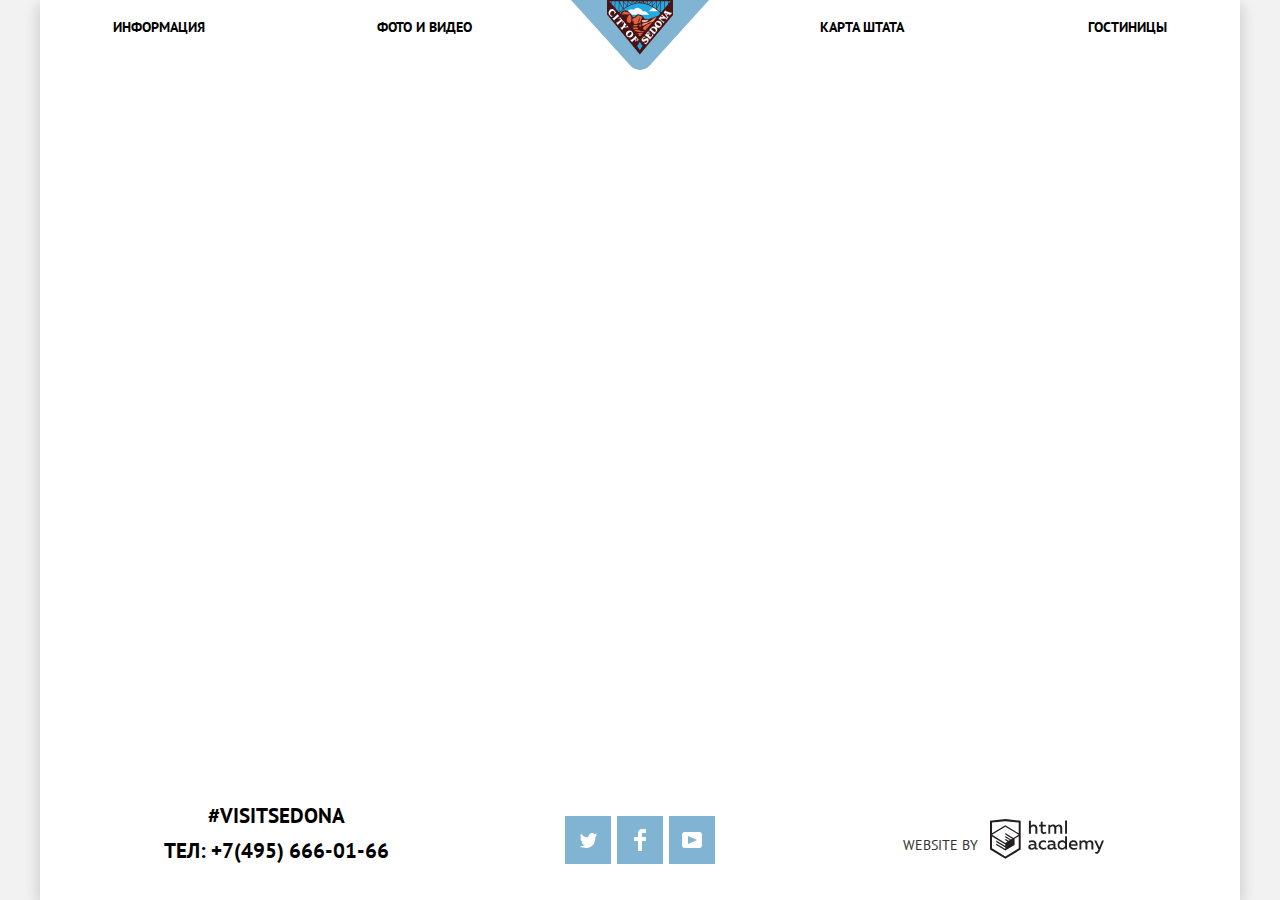
==== blank.html @ ed2e5547 "Декоративные элементы на главной странице" ====
<!DOCTYPE html>
<html class="page" lang="ru">
<head>
	<meta charset="UTF-8">
	<title>HTML Academy: Заглушка Седона</title>
	<link href="css/normalize.css" rel="stylesheet">
    <link href="css/style.css" rel="stylesheet">
	<link rel="icon" href="favicon.ico"><!-- 32×32 -->
    <link rel="icon" href="img/icon/favicon.svg" type="image/svg+xml">
    <link rel="apple-touch-icon" href="img/icon/apple.png"><!-- 180×180 -->
    <link rel="manifest" href="manifest.webmanifest">
</head>
<body class="page-body">
	<header class="main-header"> <!-- Шапка сайта -->
		<nav class="main-navigation">
			<a href="index.html" class="main-header-logo">
				<img src="img/logo.svg" width="138" height="70" alt="Sity of Sedona web site">
			</a>
			<ul class="site-navigation">
				<li><a href="blank.html">Информация</a></li>
				<li><a href="blank.html">Фото и видео</a></li>
				<li><a href="blank.html">Карта штата</a></li>
				<li><a href="catalog.html">Гостиницы</a></li>
			</ul>	
		</nav>
	</header>
	<main class="container"> <!-- Основное содержимое страницы -->
		<h1 class="visually-hidden">Страница-заглушка для сайта города Седона</h1>
	</main>
	<footer class="main-footer">
	<!-- Подвал сайта -->
		<p class="footer-contacts">
			<span class="contacts-subtitle">#visitSEDONA</span>
			<a class="footer-phone" href="tel:+74956660166">ТЕЛ: +7(495) 666-01-66</a>	
		</p>
		<div class="footer-social">
			<ul class="footer-social-list">
				<li><a class="social-button" href="#"><img src="img/icon/twitter.svg" alt="Twitter"></a></li>
				<li><a class="social-button" href="#"><img src="img/icon/fb.svg" alt="Facebook"></a></li>
				<li><a class="social-button" href="#"><img src="img/icon/youtube.svg" alt="YouTube"></a></li>
			</ul>
		</div>
		<p class="footer-copyright">
			<span class="footer-copyright-text">Website by</span>
			<a class="copyright-logo" href="https://htmlacademy.ru/intensive/htmlcss">
				<svg width="115" height="41" fill="none" xmlns="http://www.w3.org/2000/svg"><path fill-rule="evenodd" clip-rule="evenodd" d="M15.52 1.06h-.17L0 2.72v28.77l15.35 9.35 15.35-9.35V2.72L15.52 1.06zm61.5 1.56h-1.93v13.11h1.93V2.63zm-36.16.01v5.14a3.98 3.98 0 012.85-1.23c.97-.06 1.92.3 2.62 1 .69.7 1.06 1.67 1.01 2.67v5.55h-1.97v-5.3c.05-.51-.1-1.03-.41-1.43a1.9 1.9 0 00-1.3-.72h-.3c-1.01.06-1.93.62-2.46 1.5v5.95h-2V2.63h1.96zm36.16 28.85h-1.74v-1.42a4.06 4.06 0 01-3.37 1.66 4.7 4.7 0 01-4.33-4.74 4.7 4.7 0 014.33-4.73c1.21-.04 2.37.47 3.17 1.4v-5.33h1.94v13.16zm-29.95-1.42c.2 0 .39-.04.58-.1v1.43c-.4.15-.82.23-1.25.22a1.76 1.76 0 01-1.76-1.08 5.04 5.04 0 01-3.31 1.17c-1.6 0-3.07-.9-3.07-2.75 0-2.3 2.1-3.01 3.91-3.01.77.01 1.54.1 2.29.27v-.33c0-1.07-.8-1.9-2.31-1.9-1.1 0-2.17.23-3.17.68v-1.83c1.09-.38 2.22-.58 3.37-.6 2.49 0 4.02 1.22 4.02 3.95v3.23a.6.6 0 00.13.43c.1.12.23.2.39.2h.18v.02zm-6.8-1.22c.03.39.2.75.5 1 .28.26.66.38 1.04.35h.12c.95 0 1.87-.39 2.54-1.08v-1.53c-.63-.14-1.27-.21-1.91-.23-1.05 0-2.28.36-2.28 1.49zm15.75-5.9a5.18 5.18 0 00-2.7-.7h-.38c-1.2.05-2.35.58-3.18 1.48-.83.9-1.27 2.1-1.23 3.34v.44a4.48 4.48 0 004.72 4.23c1 .03 2-.18 2.91-.61v-1.85c-.78.45-1.67.69-2.56.7a2.88 2.88 0 01-2.66-1.43 3.02 3.02 0 010-3.07 2.88 2.88 0 012.66-1.43c.86 0 1.7.26 2.42.75v-1.85zm10.13 7.12c.2 0 .4-.04.58-.1v1.43c-.4.15-.82.23-1.24.22a1.76 1.76 0 01-1.77-1.08 5.04 5.04 0 01-3.3 1.17c-1.6 0-3.08-.9-3.08-2.75 0-2.3 2.11-3.01 3.92-3.01.77.01 1.53.1 2.29.27v-.33c0-1.07-.8-1.9-2.32-1.9-1.09 0-2.16.23-3.16.68v-1.83c1.08-.38 2.22-.58 3.37-.6 2.49 0 4.02 1.22 4.02 3.95v3.23a.6.6 0 00.12.43c.1.12.24.2.4.2h.17v.02zm-6.3-.21c-.29-.26-.47-.62-.5-1.01h.03c0-1.13 1.16-1.49 2.28-1.49.64.02 1.28.1 1.9.23v1.53a3.54 3.54 0 01-2.54 1.08h-.11a1.4 1.4 0 01-1.05-.34zm9.48-2.92c0-1.64 1.3-2.98 2.9-2.98l.03.06c1.21 0 2.31.73 2.8 1.86v2.16a3.02 3.02 0 01-2.82 1.88 2.95 2.95 0 01-2.91-2.98zm14.02-4.68c3.5 0 4.7 2.89 4.13 5.49h-6.56c.22 1.62 1.76 2.28 3.37 2.28.96 0 1.91-.22 2.78-.64v1.73c-1 .43-2.08.64-3.16.61-2.67 0-5.01-1.53-5.01-4.77a4.57 4.57 0 011.14-3.27c.8-.89 1.9-1.41 3.08-1.46h.23v.03zm-2.48 3.93a2.42 2.42 0 012.57-2.27h.05c.62-.06 1.23.17 1.67.62.44.45.67 1.08.62 1.71h-4.91v-.06zm8.62 5.28V22.5h1.74v1.07a3.98 3.98 0 012.93-1.37 3 3 0 012.79 1.52 4.3 4.3 0 013.07-1.44 3.2 3.2 0 012.49 1.01c.64.69.97 1.63.88 2.58v5.61h-2v-5.55c.05-.46-.08-.91-.37-1.27a1.67 1.67 0 00-1.13-.62h-.27c-.87.05-1.67.5-2.19 1.2v6.24h-2v-5.55c.04-.46-.1-.92-.38-1.27-.29-.35-.7-.57-1.15-.61h-.21c-.94.08-1.8.6-2.33 1.4v6.07h-1.83l-.04-.06zm24.49-8.99h-2l-2.66 6.8-3.01-6.78h-2.11l4.22 9.06-.18.45c-.52 1.36-1.24 2.05-2.19 2.05-.3 0-.6-.04-.9-.13v1.7c.39.1.78.14 1.17.15 1.33 0 2.58-.75 3.53-3.09l4.13-10.2zM52.68 6.8V3.55l-1.95.46v2.72h-1.59V8.5h1.65V13c-.07.83.23 1.64.82 2.21.59.58 1.4.85 2.2.75.79 0 1.58-.12 2.33-.38v-1.73c-.57.24-1.17.36-1.78.36-1.14 0-1.67-.39-1.67-1.58v-4.1h3.16V6.78H52.7zm5.7 8.96v-9h1.76v1.08a3.98 3.98 0 012.92-1.38A3 3 0 0165.8 7.9a4.3 4.3 0 013.07-1.44 3.2 3.2 0 012.5 1.05c.63.7.94 1.66.84 2.62v5.62h-2V10.2c.04-.46-.1-.91-.37-1.27a1.67 1.67 0 00-1.14-.62h-.24c-.86.05-1.66.5-2.18 1.2v6.24h-2V10.2c.04-.46-.1-.91-.37-1.27a1.67 1.67 0 00-1.13-.62h-.25c-.94.08-1.8.6-2.33 1.39v6.07H58.4zM28.7 30.3v.02-.02zm0-11.98V30.3l-13.35 8.13L2 30.32v-11.8L15.3 26.6v1.42l-9.1-5.5v1.41l9.15 5.62v1.5L6.19 25.5v1.45l9.16 5.62 9.23-5.65v-6.1l4.12-2.5zm0-1.54l-3.66 2.16-1.7 1.07-8.03-4.93v1.42l6.85 4.23-.15.1-1.06.58-5.66-3.46v1.45l4.47 2.72-1.05.72-3.38-2.05v1.41l2.22 1.34-2.25 1.36L2.1 16.86l13.2-8.13 13.4 8.05zM15.3 7.28l13.42 8.07V4.56L15.36 3.13 2.02 4.56v10.8l13.27-8.09z" fill="#231F20"/></svg>
			</a>
		</p>
	</footer>
  </body>
</html>
---- css/style.css ----
/* Fonts */

@font-face {
  font-family: "PTSans";
  src: local("PTSans"), 
       url("../fonts/PTSans.woff2") format("woff2"),
       url("../fonts/PTSans.woff2") format("woff");
  font-weight: 400;
  font-style: normal;
}

@font-face {
  font-family: "PTSans-Bold";
  src: local("PTSans-Bold"),
       url("../fonts/PTSans-Bold.woff2") format("woff2"),
       url("../fonts/PTSans-Bold.woff") format("woff");
  font-weight: 700;
  font-style: normal;
}

/* Visually-hidden */

.visually-hidden {
  position: absolute;
  width: 1px;
  height: 1px;
  margin: -1px;
  border: 0;
  padding: 0;
  white-space: nowrap;
  clip-path: inset(100%);
  clip: rect(0 0 0 0);
  overflow: hidden;
}

/* Variables */

:root {
  --basic-black: #000000;
  --basic-white: #ffffff;
  --basic-blue: #81B3D2;
  --basic-gray: #333333;
  --basic-gray-catalog: #E5E5E5;
  --basic-brown: #766357;
  --basic-light-gray: #F2F2F2;
  --basic-pale-gray: #EEEEEE;
  --basic-gray-toggle: #ababab;
  --special-gray-catalog: #666666;
  --special-blue: #669EC0;
  --special-blue-dark: #5496BD;
  --special-brown: #604E43;
  --special-brown-dark: #503E33;
  --special-light-gray: #BDBBBC;
  --special-dark-gray: #EBEBEB;
}

/* Global */

.page-body {
  width: 1200px;
  margin: 0 auto;
  padding: 0;
  font-family: "PTSans", Arial, sans-serif;
  font-size: 14px;
  line-height: 21px;
  font-weight: 400;
  color: var(--basic-gray);
  background-color: var(--basic-white);
  text-transform: uppercase;
  min-height: 100%;
  display: grid;
  grid-template-rows: min-content 1fr min-content;
  align-content: start;
  box-shadow: 0px 5px 15px rgba(0, 1, 1, 0.2);
}

.main-subtitle {
  font-family: "PTSans-Bold";
  font-weight: 700;
  font-size: 21px;
  line-height: 26px;
  color: var(--basic-black);
  padding: 0;
  margin: 0;
}

/* Grid */
.page {
height: 100%;
background-color: var(--basic-light-gray);
}

/* Grid for pages */

.page-catalog{
  display: grid;
  grid-template-rows: 217px 86px 1fr;
  grid-template-columns: 73px 1fr 73px;
  align-content: start;
}

.page-catalog .filters{
  grid-column: 1 / -1;
}

.page-catalog .sorting {
  grid-column: 2 / -2;
}

.page-catalog .hotel {
  grid-column: 1 / -1;
}

.filter {
  display: grid;
  grid-template-columns: 1fr 1fr auto;
}

/* Main navigation */

.main-navigation {
  font-family: "PTSans-Bold";
  font-weight: 700;
  font-size: 14px;
  line-height: 26px;
  color: var(--basic-black);
  display: flex;
  flex-direction: column;
  align-items: center;
}

.main-header-logo{
  position: absolute;
}

.site-navigation {
  margin: 0;
  padding: 0;
  list-style: none;
  width: 1054px;
  margin: 14px 0 16px 0;
  display: flex;
  flex-wrap: wrap;
  justify-content: space-between;
}

.site-navigation li:nth-child(4n+1),
.site-navigation li:nth-child(4n+2) {
 
  width: 25%;
  text-align: left;
} 

.site-navigation li:nth-child(4n+3),
.site-navigation li:nth-child(4n+4) {
  width: 25%;
  text-align: right;
} 

.site-navigation a {
  color: var(--basic-black);
  text-decoration: none;
}

.site-navigation a:hover {
  color: var(--basic-blue);
}

.site-navigation a:focus {
  color: var(--basic-black);
  opacity: 0.3;
}



/* Welcome */

.welcome {
  background-color: var(--basic-blue);
  background-image: 
    url(../img/welcome_shape.svg),
    url(../img/bg_index.jpg);
  background-repeat: no-repeat, no-repeat;
  text-align: center;
  background-position: bottom, center;
  max-width: 100%;
  height: 508px;
}

.welcome-image {
  margin-top: 78px;
}

/* Description-city */

.description-city {
  text-align: center;
  margin: 0 auto;
  padding-top: 42px;
  padding-bottom: 52px;
}

.description-city-text {
  line-height: 26px;
  margin: 44px 0 0 0;
}

/* Features */

.features-list {
  display: grid;
  grid-template-rows: 256px 330px 256px 256px;
  list-style: none;
  margin: 0;
  padding: 0;
}

.feature-items-row-1{
  display: grid;
   grid-template-columns: 1fr 1fr 1fr;
}

.feature-items-row-1 img {
  grid-column: 2 / 4;
}

.feature-items-row-2 {
  display: grid;
  grid-template-columns: 1fr 1fr 1fr;
}

.feature-items-row-3{
  display: grid;
  grid-template-columns: 1fr 1fr 1fr;
}

.feature-items-row-3 div {
  grid-column: 3 / 4;
}

.feature-items-row-3 img {
  grid-column: 1 / 3;
  grid-row: 1 / 2;
}

.feature-items-row-4 {
  display: grid;
  grid-template-columns: 1fr 1fr 1fr;
}

.feature-items-content {
  background-color: var(--basic-blue);
  color: var(--basic-white);
  text-align: center;
}

.feature-items-list-color {
  background-color: var(--basic-pale-gray);
}

.feature-items-content-title {
  font-family: "PTSans-Bold";
  font-weight: 700;
  font-size: 21px;
  color: var(--basic-white);
  text-align: center;
  margin: 0;
  padding-top: 47px;
}

.feature-items-content-text {
  margin: 0;
  padding: 0;
}

.feature-items-content-number {
  display: block;
  margin-top: 25px;
  margin-bottom: 23px;
}

.feature-items-list {
  list-style: none;
  margin: 0;
  padding: 0;
}

.feature-items-list-item {
  text-align: center;
}

.feature-items-list-item p {
  padding: 0;
  margin-top: 25px;
}

.feature-items-list-title{
  font-family: "PTSans-Bold";
  font-weight: 700;
  font-size: 21px;
  color: var(--basic-black);
  margin: 28px 0 0 0;
}

.feature-items-img {
  max-width: 100%;
  height: auto;
}

.feature-items-list-icon {
  margin-top: 60px;
  order: 1;
}

/* Search */

.search {
  margin: 0 auto;
  text-align: center;
  line-height: 24px;
}

.search-title {
  font-family: "PTSans-Bold";
  font-weight: 700;
  font-size: 30px;
  color: var(--basic-black);
  margin-top: 60px;
  margin-bottom: 41px;
}

.search-text {
  margin-top: 0px;
  margin-bottom: 48px;
}

.search-form {
  margin: 0 auto;
  width: 568px;
  padding-top: 55px;
  padding-bottom: 55px;
  display: flex;
  flex-wrap: wrap;
  justify-content: center;
  background-color: var(--basic-white);
  box-shadow: 0px 7px 15px rgba(0, 1, 1, 0.15);
  position: absolute; 
  left: 50%;
  margin-left: -284px;
}

.search-item {
  font-family: "PTSans-Bold";
  font-weight: 700;
  font-size: 14px;
  line-height: 26px;
  color: var(--basic-black);
  text-align: left;
  margin: 0px;
  padding-bottom: 30px;
  width: 458px;
  height: 38px;
  position: relative;
}


.search-input-date {
  background-color: var(--basic-light-gray);
  outline: none;
  border: none;
  height: 38px;
  margin-left: 12px;
  width: 346px;
  position: absolute;  
  right: 0px;
}

.search-input-date:hover {
  background-color: var(--special-dark-gray);
}

.search-input-date:focus {
  background: var(--basic-white);
  border: 2px solid var(--basic-gray-catalog);
}

.search-input-adults {
  background-color: var(--basic-light-gray);
  width: 346px;
  outline: none;
  border: none;
  height: 38px;
  width: 114px;
  text-align: center;
  position: absolute;  
  right: 232px;
  padding: 0px;
}

.search-input-adults:hover {
  background-color: var(--special-dark-gray);
}

.search-input-adults:focus {
  background: var(--basic-white);
  border: 2px solid var(--basic-gray-catalog);
}

.search-input-kids {
  background-color: var(--basic-light-gray);
  width: 346px;
  outline: none;
  border: none;
  height: 38px;
  width: 114px;
  text-align: center;
  position: absolute;  
  right: 0px;
  padding: 0px;
}

.search-input-kids:hover {
  background-color: var(--special-dark-gray);
}

.search-input-kids:focus {
  background: var(--basic-white);
  border: 2px solid var(--basic-gray-catalog);
}

.search-item label {
  display: inline-block;
  vertical-align:middle;
}

.search-label-kids {
  position: absolute;  
  right: 141px;
  top: 5px;
}

/* Map */

.map {
  text-align: center;
  margin: 0;
  padding: 0;
}

.map-img {
  max-width: 100%;
  height: auto;
}

/* Footer */

.main-footer {
  display: grid;
  grid-template-columns: 73px 327px 1fr 327px 73px;
  height: 120px;
}

.footer-contacts {
  grid-column: 2 / 3;
  text-align: center;
  margin: 23px 0 0 0;
  padding: 0;
}

.footer-social {
  grid-column: 3 / 4;
  margin: 36px 0 0 0;
  justify-self: center;
}

.footer-copyright {
  grid-column: 4 / 5;
  text-align: center;
  margin-top: 38px;
}

.footer-social-list{
  list-style: none;
  padding: 0;
  margin: 0;
  text-align: center;
  width: 150px;
  display: flex;
  flex-wrap: wrap;
  justify-content: space-between;
}

.contacts-subtitle {
  display: block;
  margin: 0;
  padding-bottom: 9px;
  font-family: "PTSans-Bold";
  font-weight: 700;
  font-size: 21px;
  line-height: 26px;
  color: var(--basic-black);

}

.footer-phone {
  font-family: "PTSans-Bold";
  font-weight: 700;
  font-size: 21px;
  line-height: 26px;
  color: var(--basic-black);
  padding: 0;
  margin: 0;
  text-decoration: none;
}

.footer-copyright-text {
  display: inline-block;
  margin-right: 8px;
  padding-bottom: 20px;
  vertical-align: middle;
}

.copyright-logo:hover path{
  fill: var(--basic-blue);
}

.copyright-logo:focus path{
  fill: var(--special-light-gray);
}

/* Filters */

.filters {
  background-color: var(--basic-blue);
  background-image: url(../img/bg_catalog.jpg);
}

.filter{
   position: relative;
}

.filter-title-checkbox{
  font-family: "PTSans-Bold";
  font-weight: 700;
  font-size: 16px;
  line-height: 21px;
  color: var(--basic-white);
  margin-bottom: 30px;
}

.filter-title-cost {
  font-family: "PTSans-Bold";
  font-weight: 700;
  font-size: 16px;
  line-height: 21px;
  color: var(--basic-white);
  margin-bottom: 10px;
}

.filter-checkbox {
  border: none;
  margin: 30px 0 0 0;
  padding: 0 0 0 73px;
}

.filter-cost{
  border: none;
  margin: 30px 73px 0 0;

}

.filter-list{
  color: var(--basic-white);
  padding: 0;
  margin: 0;
}

.filter-option {
  padding-bottom: 25px;
  margin: 0;
  list-style: none;
  line-height: 21px;
}

.filter-option label{
  position: relative;
  display: block;
  cursor: pointer;
  user-select: none;
  padding-left: 39px;
}

.filter-checkbox-item + label::before {
  content: "";
  position: absolute;
  background-image: url("../img/icon/checkbox-off.svg");
  background-repeat: no-repeat;
  background-position: 0 0;
  left: 0px;
  top: 0px;
  width: 23px;
  height: 23px;
}

.filter-checkbox-item:checked + label::after {
  content: "";
  position: absolute;
  background-image: url("../img/icon/checkbox-on.svg");
  background-repeat: no-repeat;
  background-position: 0 0;
  left: 0px;
  top: 0px;
  width: 27px;
  height: 23px;
}

.price-controls {
  width: 317px;
  height: 36px;
  border: 2px solid var(--basic-white);
  border-radius: 2px;
  display: flex;
  justify-content: space-around;
  align-items: center;
}

.range-controls {
  position: relative;
  height: 55px;
  padding-top: 20px;
}

.range-controls .scale {
  height: 2px;
  background: rgb(255, 255, 255, 0.3);
}

.range-controls .bar {
  width: 80%;
  height: 2px;
  background: var(--basic-white);
}

.range-controls .toggle {
  position: absolute;
  top: 12px;
  left: 0px;
  width: 4px;
  height: 4px;
  padding: 0;
  border: 8px solid var(--basic-white);
  background-color: var(--basic-gray-toggle);
  border-radius: 50%;
  box-shadow: 0 2px 1px 0 var(--basic-gray-toggle);
  cursor: pointer;
}

.range-controls .toggle-min {
  left: 0px;
}

.range-controls .toggle-max {
  left: 250px;
}

.price-controls label {
  color: var(--basic-white);
  text-align: center;
}

.filter-cost-text {
  text-align: center;
  background: transparent;
  border: none;
  color: var(--basic-white);
}

/* Sorting */

.sorting {
  height: 86px;
  display: flex;
  flex-wrap: wrap;
  justify-content: flex-start;
  align-items: center;
  position: relative;

}

.sorting-subtitle {
  font-family: "PTSans-Bold";
  font-weight: 700;
  font-size: 21px;
  line-height: 26px;
  color: var(--basic-black);
  padding-right: 46px;
  margin: 0;
}

.sorting-text {
  font-size: 12px;
  line-height: 18px; 
  color: var(--basic-black);
  padding-right: 40px;
  margin: 0;
}

.sorting-list {
  list-style: none;
  text-decoration: none;
  display: flex;
  margin: 0;
  padding: 0;
}

.sorting-list-item {
  margin: 0;
  padding-right: 32px;
}

.sorting-list-item a{
  font-size: 12px;
  line-height: 18px;
  color: var(--basic-black);
  text-decoration: none; 
  border-bottom: 1px dashed;
  border-color: var(--basic-blue);
  opacity: 30%;
}

.sorting-list-item a:hover {
  color: var(--basic-blue);
  border-bottom: 1px dashed;
  border-color: var(--basic-blue);
  opacity: 100%;
}

.sorting-list-item a:focus {
  color: var(--basic-black);
  border-bottom: none;
  opacity: 100%;
}

.sorting-arrow-up {
  position: absolute;
  padding: 0;
  right: 20px;
}

.sorting-arrow-down {
  position: absolute;
  padding: 0;
  right: 0;
}

/* Catalog */

.hotel-list {
  display: flex;
  flex-direction: column;
  list-style: none;
  padding: 0;
  margin: 0;
}

.hotel-list-items {
  padding: 30px 73px;
  border-top: 1px solid var(--basic-gray-catalog);
  border-bottom: 1px solid var(--basic-gray-catalog);
}

.hotel-list-item {
  width: 100%;
  border-collapse: collapse;
}

.hotel-img {
  width: 135px;
  padding-right: 29px;
}

.hotel-list-text {
  width: 110px;
  vertical-align: top;
}

.hotel-rating {
  background-color: var(--basic-light-gray);
  text-align: center;
  vertical-align: middle;
  color: var(--special-gray-catalog);
  width: 110px;
}

.hotel-star{
  color: var(--basic-blue);
  text-align: right;
}

.hotel-list-reserve {
  vertical-align: middle;
  padding-left: 6px;
}

.hotel-list-text-cost{
  vertical-align: top;
  padding-left: 6px;
}

.hotel-item-title {
  font-family: "PTSans-Bold";
  font-weight: 700;
  font-size: 21px;
  line-height: 26px;
  color: var(--basic-black);
  margin: 0;
  padding: 0;
  vertical-align: top;
  text-decoration: none;
}

.hotel-item-title:hover {
  color: var(--basic-blue);
}

.hotel-item-title:focus {
  opacity: 30%;
}


/* Button */

.button {
  font-family: "PTSans-Bold";
  font-weight: 700;
  text-align: center;
  text-decoration: none;
  vertical-align: middle;
  border: none;
  outline: none;
  text-transform: uppercase;
}

.button-search {
  color: var(--basic-white);
  background-color: var(--basic-brown);
  font-size: 21px;
  line-height: 26px;
  width: 568px;
  height: 86px;
}

.button-search:hover {
  background-color: var(--special-brown);
}

.button-search:focus {
  background-color: var(--special-brown-dark);
  color: rgb(255, 255, 255, 0.3);
}

.button-find{
  color: var(--basic-white);
  background-color: var(--basic-blue);
  font-size: 21px;
  line-height: 26px;
  width: 458px;
  height: 58px;
  padding: 0px;
  margin-top: 24px;
}

.button-find:hover {
  background-color: var(--special-blue);
}

.button-find:focus {
  background-color: var(--special-blue-dark);
  color: rgb(255, 255, 255, 0.3);
}

.social-button {
  display: flex;
  align-items: center;
  justify-content: center;
  color: var(--basic-white);
  background-color: var(--basic-blue);
  text-decoration: none;
  width: 46px;
  height: 48px;
}

.social-button:hover {
  background-color: var(--special-blue);
}

.social-button:focus {
  background-color: var(--special-blue-dark);
}

.social-button:focus img {
  opacity: 0.3;
}

.buttom-filter {
  background-color: Transparent;
  border: 2px solid;
  color: var(--basic-white);
  font-size: 14px;
  line-height: 21px;
  height: 36px;
  width: 137px;
  text-transform: uppercase;
  position: absolute;
  bottom: 32px;
  right: 168px;
}

.buttom-filter:hover {
  background-color: var(--basic-white);
  color: var(--basic-black);
  border: none;
}

.button-detail {
  display: inline-block;
  padding: 3px 17px;
  margin-right: 6px;
  color: var(--basic-white);
  background-color: var(--basic-blue);
}

.button-detail:hover {
  background-color: var(--special-blue);
}

.button-detail:focus {
  background-color: var(--special-blue-dark);
  color: rgb(255, 255, 255, 0.3);
}

.button-reserve {
  display: inline-block;
  padding: 3px 17px; 
  color: var(--basic-white);
  background-color: var(--basic-brown);  
}

.button-reserve:hover {
  background-color: var(--special-brown);
}

.button-reserve:focus {
  background-color: var(--special-brown-dark);
  color: rgb(255, 255, 255, 0.3);
}
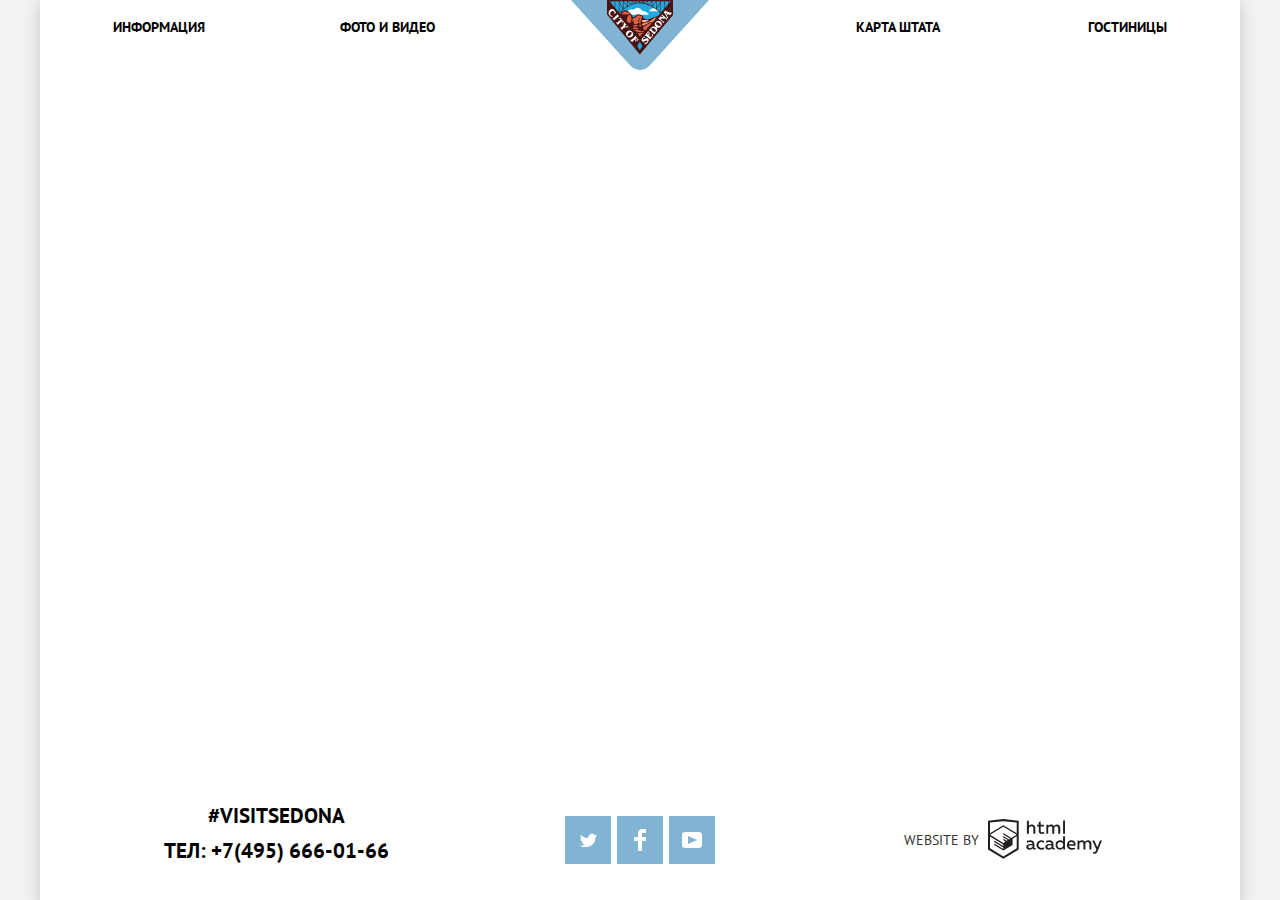
==== commit d0a535b7: "Исправления после проверки (1)" ====
--- a/blank.html
+++ b/blank.html
@@ -1,51 +1,57 @@
 <!DOCTYPE html>
 <html class="page" lang="ru">
-<head>
-	<meta charset="UTF-8">
-	<title>HTML Academy: Заглушка Седона</title>
-	<link href="css/normalize.css" rel="stylesheet">
-    <link href="css/style.css" rel="stylesheet">
-	<link rel="icon" href="favicon.ico"><!-- 32×32 -->
-    <link rel="icon" href="img/icon/favicon.svg" type="image/svg+xml">
-    <link rel="apple-touch-icon" href="img/icon/apple.png"><!-- 180×180 -->
-    <link rel="manifest" href="manifest.webmanifest">
-</head>
-<body class="page-body">
-	<header class="main-header"> <!-- Шапка сайта -->
-		<nav class="main-navigation">
-			<a href="index.html" class="main-header-logo">
-				<img src="img/logo.svg" width="138" height="70" alt="Sity of Sedona web site">
-			</a>
-			<ul class="site-navigation">
-				<li><a href="blank.html">Информация</a></li>
-				<li><a href="blank.html">Фото и видео</a></li>
-				<li><a href="blank.html">Карта штата</a></li>
-				<li><a href="catalog.html">Гостиницы</a></li>
-			</ul>	
-		</nav>
-	</header>
-	<main class="container"> <!-- Основное содержимое страницы -->
-		<h1 class="visually-hidden">Страница-заглушка для сайта города Седона</h1>
-	</main>
-	<footer class="main-footer">
-	<!-- Подвал сайта -->
-		<p class="footer-contacts">
-			<span class="contacts-subtitle">#visitSEDONA</span>
-			<a class="footer-phone" href="tel:+74956660166">ТЕЛ: +7(495) 666-01-66</a>	
-		</p>
-		<div class="footer-social">
-			<ul class="footer-social-list">
-				<li><a class="social-button" href="#"><img src="img/icon/twitter.svg" alt="Twitter"></a></li>
-				<li><a class="social-button" href="#"><img src="img/icon/fb.svg" alt="Facebook"></a></li>
-				<li><a class="social-button" href="#"><img src="img/icon/youtube.svg" alt="YouTube"></a></li>
-			</ul>
-		</div>
-		<p class="footer-copyright">
-			<span class="footer-copyright-text">Website by</span>
-			<a class="copyright-logo" href="https://htmlacademy.ru/intensive/htmlcss">
-				<svg width="115" height="41" fill="none" xmlns="http://www.w3.org/2000/svg"><path fill-rule="evenodd" clip-rule="evenodd" d="M15.52 1.06h-.17L0 2.72v28.77l15.35 9.35 15.35-9.35V2.72L15.52 1.06zm61.5 1.56h-1.93v13.11h1.93V2.63zm-36.16.01v5.14a3.98 3.98 0 012.85-1.23c.97-.06 1.92.3 2.62 1 .69.7 1.06 1.67 1.01 2.67v5.55h-1.97v-5.3c.05-.51-.1-1.03-.41-1.43a1.9 1.9 0 00-1.3-.72h-.3c-1.01.06-1.93.62-2.46 1.5v5.95h-2V2.63h1.96zm36.16 28.85h-1.74v-1.42a4.06 4.06 0 01-3.37 1.66 4.7 4.7 0 01-4.33-4.74 4.7 4.7 0 014.33-4.73c1.21-.04 2.37.47 3.17 1.4v-5.33h1.94v13.16zm-29.95-1.42c.2 0 .39-.04.58-.1v1.43c-.4.15-.82.23-1.25.22a1.76 1.76 0 01-1.76-1.08 5.04 5.04 0 01-3.31 1.17c-1.6 0-3.07-.9-3.07-2.75 0-2.3 2.1-3.01 3.91-3.01.77.01 1.54.1 2.29.27v-.33c0-1.07-.8-1.9-2.31-1.9-1.1 0-2.17.23-3.17.68v-1.83c1.09-.38 2.22-.58 3.37-.6 2.49 0 4.02 1.22 4.02 3.95v3.23a.6.6 0 00.13.43c.1.12.23.2.39.2h.18v.02zm-6.8-1.22c.03.39.2.75.5 1 .28.26.66.38 1.04.35h.12c.95 0 1.87-.39 2.54-1.08v-1.53c-.63-.14-1.27-.21-1.91-.23-1.05 0-2.28.36-2.28 1.49zm15.75-5.9a5.18 5.18 0 00-2.7-.7h-.38c-1.2.05-2.35.58-3.18 1.48-.83.9-1.27 2.1-1.23 3.34v.44a4.48 4.48 0 004.72 4.23c1 .03 2-.18 2.91-.61v-1.85c-.78.45-1.67.69-2.56.7a2.88 2.88 0 01-2.66-1.43 3.02 3.02 0 010-3.07 2.88 2.88 0 012.66-1.43c.86 0 1.7.26 2.42.75v-1.85zm10.13 7.12c.2 0 .4-.04.58-.1v1.43c-.4.15-.82.23-1.24.22a1.76 1.76 0 01-1.77-1.08 5.04 5.04 0 01-3.3 1.17c-1.6 0-3.08-.9-3.08-2.75 0-2.3 2.11-3.01 3.92-3.01.77.01 1.53.1 2.29.27v-.33c0-1.07-.8-1.9-2.32-1.9-1.09 0-2.16.23-3.16.68v-1.83c1.08-.38 2.22-.58 3.37-.6 2.49 0 4.02 1.22 4.02 3.95v3.23a.6.6 0 00.12.43c.1.12.24.2.4.2h.17v.02zm-6.3-.21c-.29-.26-.47-.62-.5-1.01h.03c0-1.13 1.16-1.49 2.28-1.49.64.02 1.28.1 1.9.23v1.53a3.54 3.54 0 01-2.54 1.08h-.11a1.4 1.4 0 01-1.05-.34zm9.48-2.92c0-1.64 1.3-2.98 2.9-2.98l.03.06c1.21 0 2.31.73 2.8 1.86v2.16a3.02 3.02 0 01-2.82 1.88 2.95 2.95 0 01-2.91-2.98zm14.02-4.68c3.5 0 4.7 2.89 4.13 5.49h-6.56c.22 1.62 1.76 2.28 3.37 2.28.96 0 1.91-.22 2.78-.64v1.73c-1 .43-2.08.64-3.16.61-2.67 0-5.01-1.53-5.01-4.77a4.57 4.57 0 011.14-3.27c.8-.89 1.9-1.41 3.08-1.46h.23v.03zm-2.48 3.93a2.42 2.42 0 012.57-2.27h.05c.62-.06 1.23.17 1.67.62.44.45.67 1.08.62 1.71h-4.91v-.06zm8.62 5.28V22.5h1.74v1.07a3.98 3.98 0 012.93-1.37 3 3 0 012.79 1.52 4.3 4.3 0 013.07-1.44 3.2 3.2 0 012.49 1.01c.64.69.97 1.63.88 2.58v5.61h-2v-5.55c.05-.46-.08-.91-.37-1.27a1.67 1.67 0 00-1.13-.62h-.27c-.87.05-1.67.5-2.19 1.2v6.24h-2v-5.55c.04-.46-.1-.92-.38-1.27-.29-.35-.7-.57-1.15-.61h-.21c-.94.08-1.8.6-2.33 1.4v6.07h-1.83l-.04-.06zm24.49-8.99h-2l-2.66 6.8-3.01-6.78h-2.11l4.22 9.06-.18.45c-.52 1.36-1.24 2.05-2.19 2.05-.3 0-.6-.04-.9-.13v1.7c.39.1.78.14 1.17.15 1.33 0 2.58-.75 3.53-3.09l4.13-10.2zM52.68 6.8V3.55l-1.95.46v2.72h-1.59V8.5h1.65V13c-.07.83.23 1.64.82 2.21.59.58 1.4.85 2.2.75.79 0 1.58-.12 2.33-.38v-1.73c-.57.24-1.17.36-1.78.36-1.14 0-1.67-.39-1.67-1.58v-4.1h3.16V6.78H52.7zm5.7 8.96v-9h1.76v1.08a3.98 3.98 0 012.92-1.38A3 3 0 0165.8 7.9a4.3 4.3 0 013.07-1.44 3.2 3.2 0 012.5 1.05c.63.7.94 1.66.84 2.62v5.62h-2V10.2c.04-.46-.1-.91-.37-1.27a1.67 1.67 0 00-1.14-.62h-.24c-.86.05-1.66.5-2.18 1.2v6.24h-2V10.2c.04-.46-.1-.91-.37-1.27a1.67 1.67 0 00-1.13-.62h-.25c-.94.08-1.8.6-2.33 1.39v6.07H58.4zM28.7 30.3v.02-.02zm0-11.98V30.3l-13.35 8.13L2 30.32v-11.8L15.3 26.6v1.42l-9.1-5.5v1.41l9.15 5.62v1.5L6.19 25.5v1.45l9.16 5.62 9.23-5.65v-6.1l4.12-2.5zm0-1.54l-3.66 2.16-1.7 1.07-8.03-4.93v1.42l6.85 4.23-.15.1-1.06.58-5.66-3.46v1.45l4.47 2.72-1.05.72-3.38-2.05v1.41l2.22 1.34-2.25 1.36L2.1 16.86l13.2-8.13 13.4 8.05zM15.3 7.28l13.42 8.07V4.56L15.36 3.13 2.02 4.56v10.8l13.27-8.09z" fill="#231F20"/></svg>
-			</a>
-		</p>
-	</footer>
-  </body>
+	<head>
+		<meta charset="UTF-8">
+		<title>HTML Academy: Заглушка Седона</title>
+		<link href="css/normalize.css" rel="stylesheet">
+    	<link href="css/style.css" rel="stylesheet">
+		<link rel="icon" href="favicon.ico"><!-- 32×32 -->
+    	<link rel="icon" href="img/icon/favicon.svg" type="image/svg+xml">
+    	<link rel="apple-touch-icon" href="img/icon/apple.png"><!-- 180×180 -->
+    	<link rel="manifest" href="manifest.webmanifest">
+	</head>
+	<body class="page-body">
+		<header class="main-header"> <!-- Шапка сайта -->
+			<nav class="main-navigation">
+				<a href="index.html" class="main-header-logo">
+					<img src="img/logo.svg" width="138" height="70" alt="Sity of Sedona web site">
+				</a>
+				<ul class="site-navigation">
+					<li><a href="blank.html">Информация</a></li>
+					<li><a href="blank.html">Фото и видео</a></li>
+					<li><a href="blank.html">Карта штата</a></li>
+					<li><a href="catalog.html">Гостиницы</a></li>
+				</ul>	
+			</nav>
+		</header>
+		<main class="container"> <!-- Основное содержимое страницы -->
+			<h1 class="visually-hidden">Страница-заглушка для сайта города Седона</h1>
+		</main>
+		<footer class="main-footer">
+		<!-- Подвал сайта -->
+			<p class="footer-contacts">
+				<span class="contacts-subtitle">#visitSEDONA</span>
+				<a class="footer-phone" href="tel:+74956660166" aria-label="Контактный телефон">ТЕЛ: +7(495) 666-01-66</a>	
+			</p>
+			<div class="footer-social">
+				<ul class="footer-social-list" aria-label="Социальные сети">
+					<li>
+						<a class="social-button" href="#" aria-label="Страница Twitter"><img src="img/icon/twitter.svg" alt="Twitter" aria-hidden="true" width="17" height="15"></a>
+					</li>
+					<li>
+						<a class="social-button" href="#" aria-label="Страница Facebook"><img src="img/icon/fb.svg" alt="Facebook" aria-hidden="true" width="12" height="22"></a>
+					</li>
+					<li>
+						<a class="social-button" href="#" aria-label="Страница YouTube"><img src="img/icon/youtube.svg" alt="YouTube" aria-hidden="true" width="20" height="16"></a>
+					</li>
+				</ul>
+			</div>
+			<p class="footer-copyright">
+				<span class="footer-copyright-text">Website by</span>
+				<a class="copyright-logo" href="https://htmlacademy.ru/intensive/htmlcss" aria-label="Онлайн‑курс: HTML и CSS. Профессиональная вёрстка сайтов">
+					<svg width="115" height="41" fill="none" xmlns="http://www.w3.org/2000/svg"><path fill-rule="evenodd" clip-rule="evenodd" d="M15.52 1.06h-.17L0 2.72v28.77l15.35 9.35 15.35-9.35V2.72L15.52 1.06zm61.5 1.56h-1.93v13.11h1.93V2.63zm-36.16.01v5.14a3.98 3.98 0 012.85-1.23c.97-.06 1.92.3 2.62 1 .69.7 1.06 1.67 1.01 2.67v5.55h-1.97v-5.3c.05-.51-.1-1.03-.41-1.43a1.9 1.9 0 00-1.3-.72h-.3c-1.01.06-1.93.62-2.46 1.5v5.95h-2V2.63h1.96zm36.16 28.85h-1.74v-1.42a4.06 4.06 0 01-3.37 1.66 4.7 4.7 0 01-4.33-4.74 4.7 4.7 0 014.33-4.73c1.21-.04 2.37.47 3.17 1.4v-5.33h1.94v13.16zm-29.95-1.42c.2 0 .39-.04.58-.1v1.43c-.4.15-.82.23-1.25.22a1.76 1.76 0 01-1.76-1.08 5.04 5.04 0 01-3.31 1.17c-1.6 0-3.07-.9-3.07-2.75 0-2.3 2.1-3.01 3.91-3.01.77.01 1.54.1 2.29.27v-.33c0-1.07-.8-1.9-2.31-1.9-1.1 0-2.17.23-3.17.68v-1.83c1.09-.38 2.22-.58 3.37-.6 2.49 0 4.02 1.22 4.02 3.95v3.23a.6.6 0 00.13.43c.1.12.23.2.39.2h.18v.02zm-6.8-1.22c.03.39.2.75.5 1 .28.26.66.38 1.04.35h.12c.95 0 1.87-.39 2.54-1.08v-1.53c-.63-.14-1.27-.21-1.91-.23-1.05 0-2.28.36-2.28 1.49zm15.75-5.9a5.18 5.18 0 00-2.7-.7h-.38c-1.2.05-2.35.58-3.18 1.48-.83.9-1.27 2.1-1.23 3.34v.44a4.48 4.48 0 004.72 4.23c1 .03 2-.18 2.91-.61v-1.85c-.78.45-1.67.69-2.56.7a2.88 2.88 0 01-2.66-1.43 3.02 3.02 0 010-3.07 2.88 2.88 0 012.66-1.43c.86 0 1.7.26 2.42.75v-1.85zm10.13 7.12c.2 0 .4-.04.58-.1v1.43c-.4.15-.82.23-1.24.22a1.76 1.76 0 01-1.77-1.08 5.04 5.04 0 01-3.3 1.17c-1.6 0-3.08-.9-3.08-2.75 0-2.3 2.11-3.01 3.92-3.01.77.01 1.53.1 2.29.27v-.33c0-1.07-.8-1.9-2.32-1.9-1.09 0-2.16.23-3.16.68v-1.83c1.08-.38 2.22-.58 3.37-.6 2.49 0 4.02 1.22 4.02 3.95v3.23a.6.6 0 00.12.43c.1.12.24.2.4.2h.17v.02zm-6.3-.21c-.29-.26-.47-.62-.5-1.01h.03c0-1.13 1.16-1.49 2.28-1.49.64.02 1.28.1 1.9.23v1.53a3.54 3.54 0 01-2.54 1.08h-.11a1.4 1.4 0 01-1.05-.34zm9.48-2.92c0-1.64 1.3-2.98 2.9-2.98l.03.06c1.21 0 2.31.73 2.8 1.86v2.16a3.02 3.02 0 01-2.82 1.88 2.95 2.95 0 01-2.91-2.98zm14.02-4.68c3.5 0 4.7 2.89 4.13 5.49h-6.56c.22 1.62 1.76 2.28 3.37 2.28.96 0 1.91-.22 2.78-.64v1.73c-1 .43-2.08.64-3.16.61-2.67 0-5.01-1.53-5.01-4.77a4.57 4.57 0 011.14-3.27c.8-.89 1.9-1.41 3.08-1.46h.23v.03zm-2.48 3.93a2.42 2.42 0 012.57-2.27h.05c.62-.06 1.23.17 1.67.62.44.45.67 1.08.62 1.71h-4.91v-.06zm8.62 5.28V22.5h1.74v1.07a3.98 3.98 0 012.93-1.37 3 3 0 012.79 1.52 4.3 4.3 0 013.07-1.44 3.2 3.2 0 012.49 1.01c.64.69.97 1.63.88 2.58v5.61h-2v-5.55c.05-.46-.08-.91-.37-1.27a1.67 1.67 0 00-1.13-.62h-.27c-.87.05-1.67.5-2.19 1.2v6.24h-2v-5.55c.04-.46-.1-.92-.38-1.27-.29-.35-.7-.57-1.15-.61h-.21c-.94.08-1.8.6-2.33 1.4v6.07h-1.83l-.04-.06zm24.49-8.99h-2l-2.66 6.8-3.01-6.78h-2.11l4.22 9.06-.18.45c-.52 1.36-1.24 2.05-2.19 2.05-.3 0-.6-.04-.9-.13v1.7c.39.1.78.14 1.17.15 1.33 0 2.58-.75 3.53-3.09l4.13-10.2zM52.68 6.8V3.55l-1.95.46v2.72h-1.59V8.5h1.65V13c-.07.83.23 1.64.82 2.21.59.58 1.4.85 2.2.75.79 0 1.58-.12 2.33-.38v-1.73c-.57.24-1.17.36-1.78.36-1.14 0-1.67-.39-1.67-1.58v-4.1h3.16V6.78H52.7zm5.7 8.96v-9h1.76v1.08a3.98 3.98 0 012.92-1.38A3 3 0 0165.8 7.9a4.3 4.3 0 013.07-1.44 3.2 3.2 0 012.5 1.05c.63.7.94 1.66.84 2.62v5.62h-2V10.2c.04-.46-.1-.91-.37-1.27a1.67 1.67 0 00-1.14-.62h-.24c-.86.05-1.66.5-2.18 1.2v6.24h-2V10.2c.04-.46-.1-.91-.37-1.27a1.67 1.67 0 00-1.13-.62h-.25c-.94.08-1.8.6-2.33 1.39v6.07H58.4zM28.7 30.3v.02-.02zm0-11.98V30.3l-13.35 8.13L2 30.32v-11.8L15.3 26.6v1.42l-9.1-5.5v1.41l9.15 5.62v1.5L6.19 25.5v1.45l9.16 5.62 9.23-5.65v-6.1l4.12-2.5zm0-1.54l-3.66 2.16-1.7 1.07-8.03-4.93v1.42l6.85 4.23-.15.1-1.06.58-5.66-3.46v1.45l4.47 2.72-1.05.72-3.38-2.05v1.41l2.22 1.34-2.25 1.36L2.1 16.86l13.2-8.13 13.4 8.05zM15.3 7.28l13.42 8.07V4.56L15.36 3.13 2.02 4.56v10.8l13.27-8.09z" fill="#231F20"/></svg>
+				</a>
+			</p>
+		</footer>
+  	</body>
 </html>--- a/css/style.css
+++ b/css/style.css
@@ -1,26 +1,26 @@
 /* Fonts */
 
-@font-face {
+@font-face{
   font-family: "PTSans";
   src: local("PTSans"), 
-       url("../fonts/PTSans.woff2") format("woff2"),
-       url("../fonts/PTSans.woff2") format("woff");
+    url("../fonts/PTSans.woff2") format("woff2"),
+    url("../fonts/PTSans.woff2") format("woff");
   font-weight: 400;
   font-style: normal;
 }
 
-@font-face {
+@font-face{
   font-family: "PTSans-Bold";
   src: local("PTSans-Bold"),
-       url("../fonts/PTSans-Bold.woff2") format("woff2"),
-       url("../fonts/PTSans-Bold.woff") format("woff");
+    url("../fonts/PTSans-Bold.woff2") format("woff2"),
+    url("../fonts/PTSans-Bold.woff") format("woff");
   font-weight: 700;
   font-style: normal;
 }
 
 /* Visually-hidden */
 
-.visually-hidden {
+.visually-hidden{
   position: absolute;
   width: 1px;
   height: 1px;
@@ -35,12 +35,13 @@
 
 /* Variables */
 
-:root {
+:root{
   --basic-black: #000000;
   --basic-white: #ffffff;
   --basic-blue: #81B3D2;
   --basic-gray: #333333;
   --basic-gray-catalog: #E5E5E5;
+  --basic-light-gray-catalog: #CACACA;
   --basic-brown: #766357;
   --basic-light-gray: #F2F2F2;
   --basic-pale-gray: #EEEEEE;
@@ -52,11 +53,16 @@
   --special-brown-dark: #503E33;
   --special-light-gray: #BDBBBC;
   --special-dark-gray: #EBEBEB;
+  --special-shadow-site: rgba(0, 1, 1, 0.2);
+  --special-shadow-form: rgba(0, 1, 1, 0.15);
+  --special-background-footer: rgba(255, 255, 255, 0.9);
+  --special-background-scale: rgb(255, 255, 255, 0.3);
+  --special-button-white: rgb(255, 255, 255, 0.3);
 }
 
 /* Global */
 
-.page-body {
+.page-body{
   width: 1200px;
   margin: 0 auto;
   padding: 0;
@@ -71,10 +77,10 @@
   display: grid;
   grid-template-rows: min-content 1fr min-content;
   align-content: start;
-  box-shadow: 0px 5px 15px rgba(0, 1, 1, 0.2);
-}
-
-.main-subtitle {
+  box-shadow: 0px 5px 15px var(--special-shadow-site);
+}
+
+.main-subtitle{
   font-family: "PTSans-Bold";
   font-weight: 700;
   font-size: 21px;
@@ -85,7 +91,7 @@
 }
 
 /* Grid */
-.page {
+.page{
 height: 100%;
 background-color: var(--basic-light-gray);
 }
@@ -103,22 +109,22 @@
   grid-column: 1 / -1;
 }
 
-.page-catalog .sorting {
+.page-catalog .sorting{
   grid-column: 2 / -2;
 }
 
-.page-catalog .hotel {
+.page-catalog .hotel{
   grid-column: 1 / -1;
 }
 
-.filter {
+.filter{
   display: grid;
   grid-template-columns: 1fr 1fr auto;
 }
 
 /* Main navigation */
 
-.main-navigation {
+.main-navigation{
   font-family: "PTSans-Bold";
   font-weight: 700;
   font-size: 14px;
@@ -133,7 +139,7 @@
   position: absolute;
 }
 
-.site-navigation {
+.site-navigation{
   margin: 0;
   padding: 0;
   list-style: none;
@@ -144,38 +150,53 @@
   justify-content: space-between;
 }
 
-.site-navigation li:nth-child(4n+1),
-.site-navigation li:nth-child(4n+2) {
- 
+.site-navigation li:nth-child(4n+1){
   width: 25%;
   text-align: left;
+}
+
+.site-navigation li:nth-child(4n+2){
+  width: 25%;
+  text-align: left;
+  margin-left: -110px;
 } 
 
-.site-navigation li:nth-child(4n+3),
-.site-navigation li:nth-child(4n+4) {
+.site-navigation li:nth-child(4n+3){
+  width: 25%;
+  text-align: right;
+  margin-right: -110px;
+}
+
+.site-navigation li:nth-child(4n+4){
   width: 25%;
   text-align: right;
 } 
 
-.site-navigation a {
+.site-navigation a{
   color: var(--basic-black);
   text-decoration: none;
 }
 
-.site-navigation a:hover {
+.site-navigation a:hover{
   color: var(--basic-blue);
 }
 
-.site-navigation a:focus {
+.site-navigation a:focus{
   color: var(--basic-black);
   opacity: 0.3;
 }
 
-
+.site-navigation a:active{
+  color: var(--basic-brown);
+}
+
+.site-navigation-current a{
+  color: var(--basic-brown);
+}
 
 /* Welcome */
 
-.welcome {
+.welcome{
   background-color: var(--basic-blue);
   background-image: 
     url(../img/welcome_shape.svg),
@@ -187,27 +208,27 @@
   height: 508px;
 }
 
-.welcome-image {
+.welcome-image{
   margin-top: 78px;
 }
 
 /* Description-city */
 
-.description-city {
+.description-city{
   text-align: center;
   margin: 0 auto;
   padding-top: 42px;
   padding-bottom: 52px;
 }
 
-.description-city-text {
+.description-city-text{
   line-height: 26px;
   margin: 44px 0 0 0;
 }
 
 /* Features */
 
-.features-list {
+.features-list{
   display: grid;
   grid-template-rows: 256px 330px 256px 256px;
   list-style: none;
@@ -220,11 +241,11 @@
    grid-template-columns: 1fr 1fr 1fr;
 }
 
-.feature-items-row-1 img {
+.feature-items-row-1 img{
   grid-column: 2 / 4;
 }
 
-.feature-items-row-2 {
+.feature-items-row-2{
   display: grid;
   grid-template-columns: 1fr 1fr 1fr;
 }
@@ -234,72 +255,83 @@
   grid-template-columns: 1fr 1fr 1fr;
 }
 
-.feature-items-row-3 div {
+.feature-items-row-3 div{
   grid-column: 3 / 4;
 }
 
-.feature-items-row-3 img {
+.feature-items-row-3 img{
   grid-column: 1 / 3;
   grid-row: 1 / 2;
 }
 
-.feature-items-row-4 {
+.feature-items-row-4{
   display: grid;
   grid-template-columns: 1fr 1fr 1fr;
 }
 
-.feature-items-content {
+.feature-items-content{
   background-color: var(--basic-blue);
   color: var(--basic-white);
   text-align: center;
-}
-
-.feature-items-list-color {
+  padding-top: 47px;
+}
+
+.feature-items-list-color{
   background-color: var(--basic-pale-gray);
-}
-
-.feature-items-content-title {
+  padding-top: 47px;
+}
+
+.feature-items-content-title{
   font-family: "PTSans-Bold";
   font-weight: 700;
   font-size: 21px;
   color: var(--basic-white);
   text-align: center;
   margin: 0;
-  padding-top: 47px;
-}
-
-.feature-items-content-text {
-  margin: 0;
-  padding: 0;
-}
-
-.feature-items-content-number {
+}
+
+.feature-items-content-text{
+  margin: 0;
+  padding: 0;
+}
+
+.feature-items-content-number{
   display: block;
   margin-top: 25px;
-  margin-bottom: 23px;
-}
-
-.feature-items-list {
+  margin-bottom: 25px;
+}
+
+.feature-items-list{
   list-style: none;
   margin: 0;
   padding: 0;
 }
 
-.feature-items-list-item {
-  text-align: center;
-}
-
-.feature-items-list-item p {
+.feature-items-list-item{
+  text-align: center;
+  position: relative;
+}
+
+.feature-items-list-item p{
   padding: 0;
   margin-top: 25px;
 }
 
+.feature-items-list-title-icons{
+  font-family: "PTSans-Bold";
+  font-weight: 700;
+  font-size: 21px;
+  color: var(--basic-black);
+  margin-top: 160px;
+  margin-bottom: 0px;
+}
+
 .feature-items-list-title{
   font-family: "PTSans-Bold";
   font-weight: 700;
   font-size: 21px;
   color: var(--basic-black);
-  margin: 28px 0 0 0;
+  margin: 0px;
 }
 
 .feature-items-img {
@@ -307,34 +339,66 @@
   height: auto;
 }
 
-.feature-items-list-icon {
-  margin-top: 60px;
-  order: 1;
+.feature-icon-shelter:before{
+  content: "";
+  position: absolute;
+  background-image: url("../img/icon/house.svg");
+  background-repeat: no-repeat;
+  background-position: 0 0;
+  left: 162px;
+  top: 62px;
+  width: 75px;
+  height: 72px;
+}
+
+.feature-icon-food:before{
+  content: "";
+  position: absolute;
+  background-image: url("../img/icon/burger.svg");
+  background-repeat: no-repeat;
+  background-position: 0 0;
+  left: 162px;
+  top:63px;
+  width: 75px;
+  height: 70px;
+}
+
+.feature-icon-feature:before{
+  content: "";
+  position: absolute;
+  background-image: url("../img/icon/present.svg");
+  background-repeat: no-repeat;
+  background-position: 0 0;
+  left: 168px;
+  top: 57px;
+  width: 64px;
+  height: 77px;
 }
 
 /* Search */
 
-.search {
+.search{
   margin: 0 auto;
   text-align: center;
-  line-height: 24px;
-}
-
-.search-title {
+  line-height: 27px;
+}
+
+.search-title{
   font-family: "PTSans-Bold";
   font-weight: 700;
   font-size: 30px;
   color: var(--basic-black);
-  margin-top: 60px;
-  margin-bottom: 41px;
-}
-
-.search-text {
+  margin-top: 54px;
+  margin-bottom: 30px;
+  margin-left: -9px;
+}
+
+.search-text{
   margin-top: 0px;
-  margin-bottom: 48px;
-}
-
-.search-form {
+  margin-bottom: 40px;
+}
+
+.search-form{
   margin: 0 auto;
   width: 568px;
   padding-top: 55px;
@@ -343,13 +407,23 @@
   flex-wrap: wrap;
   justify-content: center;
   background-color: var(--basic-white);
-  box-shadow: 0px 7px 15px rgba(0, 1, 1, 0.15);
+  box-shadow: 0px 7px 15px var(--special-shadow-form);
   position: absolute; 
+  z-index: 2;
   left: 50%;
   margin-left: -284px;
-}
-
-.search-item {
+  animation: bounce 0.5s;
+}
+
+.search-form-none{
+  display: none;
+}
+
+.search-form-error{
+  animation: shake 0.6s;
+}
+
+.search-item{
   font-family: "PTSans-Bold";
   font-weight: 700;
   font-size: 14px;
@@ -361,30 +435,140 @@
   width: 458px;
   height: 38px;
   position: relative;
-}
-
-
-.search-input-date {
+  display: flex;
+  justify-content: flex-start;
+  align-items: center;
+}
+
+.calendar-in{
+  position: absolute;
+  right: 9px;
+  top: 7px;
+}
+
+.calendar-out{
+  position: absolute;
+  right: 9px;
+  top: 6px;
+}
+
+.calendar-in:hover path{
+  fill: var(--basic-black);
+}
+
+.calendar-in:active path{
+  fill: var(--basic-blue);
+  outline: none;
+}
+
+.calendar-out:hover path{
+  fill: var(--basic-black);
+}
+
+.calendar-out:active path{
+  fill: var(--basic-blue);
+}
+
+.search-input-date-in,
+.search-input-date-out{
   background-color: var(--basic-light-gray);
   outline: none;
   border: none;
   height: 38px;
+  padding-left: 12px;
+  padding-right: 8px;
   margin-left: 12px;
-  width: 346px;
+  width: 326px;
   position: absolute;  
   right: 0px;
-}
-
-.search-input-date:hover {
+  text-transform: uppercase;
+}
+
+.search-input-date-in:hover,
+.search-input-date-out:hover{
   background-color: var(--special-dark-gray);
 }
 
-.search-input-date:focus {
+.search-input-date-in:focus,
+.search-input-date-out:focus{
   background: var(--basic-white);
-  border: 2px solid var(--basic-gray-catalog);
-}
-
-.search-input-adults {
+  outline: 2px solid var(--basic-gray-catalog);
+  outline-offset: -2px;
+}
+
+.search-input-date-in::placeholder,
+.search-input-date-out::placeholder,
+.search-input-adults::placeholder,
+.search-input-kids::placeholder{
+  color: var(--basic-black);
+  opacity: 1;
+}
+
+.search-items-kids,
+.search-items-adults{
+  display: inline-block;
+  position: relative;
+}
+
+.form-adults-icon-minus{
+  position: absolute;
+  left: 125px;
+  top: -2px;
+}
+
+.form-adults-icon-plus{
+  position: absolute;
+  left: 201px;
+  top: -6px;
+}
+
+.form-kids-icon-minus{
+  position: absolute;
+  left: 358px;
+  top: -2px;
+}
+
+.form-kids-icon-plus{
+  position: absolute;
+  left: 434px;
+  top: -6px;
+}
+
+.form-adults-icon-minus:hover path{
+  fill: var(--basic-black);
+}
+
+.form-adults-icon-minus:active path{
+  fill: var(--basic-blue);
+  outline: none;
+}
+
+.form-adults-icon-plus:hover path{
+  fill: var(--basic-black);
+}
+
+.form-adults-icon-plus:active path{
+  fill: var(--basic-blue);
+}
+
+.form-kids-icon-minus:hover path{
+  fill: var(--basic-black);
+}
+
+.form-kids-icon-minus:active path{
+  fill: var(--basic-blue);
+  outline: none;
+}
+
+.form-kids-icon-plus:hover path{
+  fill: var(--basic-black);
+}
+
+.form-kids-icon-plus:active path{
+  fill: var(--basic-blue);
+}
+
+.search-input-adults{
   background-color: var(--basic-light-gray);
   width: 346px;
   outline: none;
@@ -393,20 +577,12 @@
   width: 114px;
   text-align: center;
   position: absolute;  
-  right: 232px;
+  left: 112px;
+  top: -20px;
   padding: 0px;
 }
 
-.search-input-adults:hover {
-  background-color: var(--special-dark-gray);
-}
-
-.search-input-adults:focus {
-  background: var(--basic-white);
-  border: 2px solid var(--basic-gray-catalog);
-}
-
-.search-input-kids {
+.search-input-kids{
   background-color: var(--basic-light-gray);
   width: 346px;
   outline: none;
@@ -415,65 +591,99 @@
   width: 114px;
   text-align: center;
   position: absolute;  
-  right: 0px;
+  left: 344px;
+  top: -20px;
   padding: 0px;
 }
 
-.search-input-kids:hover {
-  background-color: var(--special-dark-gray);
-}
-
-.search-input-kids:focus {
+.search-input-adults:focus{
   background: var(--basic-white);
-  border: 2px solid var(--basic-gray-catalog);
-}
-
-.search-item label {
+  outline: 2px solid var(--basic-gray-catalog);
+  outline-offset: -2px;
+}
+
+.search-input-kids:focus{
+  background: var(--basic-white);
+  outline: 2px solid var(--basic-gray-catalog);
+  outline-offset: -2px;
+}
+
+.search-item label{
   display: inline-block;
   vertical-align:middle;
 }
 
-.search-label-kids {
+.search-label-kids{
   position: absolute;  
-  right: 141px;
-  top: 5px;
+  left: 280px;
+  top: -15px;
+}
+
+.search-label-adults{
+  position: absolute;  
+  left: 0px;
+  top: -15px;
 }
 
 /* Map */
 
-.map {
-  text-align: center;
-  margin: 0;
-  padding: 0;
-}
-
-.map-img {
+.map{
+  width: 1199px;
+  height: 594px;
+  position: relative;
+}
+
+.map-img{
   max-width: 100%;
   height: auto;
+  display: block;
+}
+
+.map-image-wrap{
+  position: absolute;
+  top: 0;
+  left: 0;
+  z-index: 0;
+}
+
+.google-map{
+  position: relative;
+  width: 100%;
+  height: 594px;
+  border: none;
+  z-index: 1;
 }
 
 /* Footer */
 
-.main-footer {
+.main-footer{
   display: grid;
   grid-template-columns: 73px 327px 1fr 327px 73px;
   height: 120px;
-}
-
-.footer-contacts {
+  background: var(--special-background-footer);
+  margin-top: -6px;
+}
+
+.main-footer-index{
+  margin-top: -120px;
+  position: relative;
+  z-index: 2;
+}
+
+.footer-contacts{
   grid-column: 2 / 3;
   text-align: center;
   margin: 23px 0 0 0;
   padding: 0;
 }
 
-.footer-social {
+.footer-social{
   grid-column: 3 / 4;
   margin: 36px 0 0 0;
   justify-self: center;
 }
 
-.footer-copyright {
+.footer-copyright{
   grid-column: 4 / 5;
   text-align: center;
   margin-top: 38px;
@@ -490,7 +700,7 @@
   justify-content: space-between;
 }
 
-.contacts-subtitle {
+.contacts-subtitle{
   display: block;
   margin: 0;
   padding-bottom: 9px;
@@ -502,7 +712,7 @@
 
 }
 
-.footer-phone {
+.footer-phone{
   font-family: "PTSans-Bold";
   font-weight: 700;
   font-size: 21px;
@@ -513,10 +723,10 @@
   text-decoration: none;
 }
 
-.footer-copyright-text {
+.footer-copyright-text{
   display: inline-block;
-  margin-right: 8px;
-  padding-bottom: 20px;
+  margin-right: 5px;
+  padding-bottom: 30px;
   vertical-align: middle;
 }
 
@@ -530,7 +740,7 @@
 
 /* Filters */
 
-.filters {
+.filters{
   background-color: var(--basic-blue);
   background-image: url(../img/bg_catalog.jpg);
 }
@@ -545,28 +755,40 @@
   font-size: 16px;
   line-height: 21px;
   color: var(--basic-white);
-  margin-bottom: 30px;
-}
-
-.filter-title-cost {
+  margin-bottom: 26px;
+}
+
+.filter-title-cost{
   font-family: "PTSans-Bold";
   font-weight: 700;
   font-size: 16px;
   line-height: 21px;
   color: var(--basic-white);
-  margin-bottom: 10px;
-}
-
-.filter-checkbox {
+  margin-bottom: 7px;
+}
+
+.filter-checkbox-infrastructure{
   border: none;
-  margin: 30px 0 0 0;
-  padding: 0 0 0 73px;
+  margin: 25px 0 0 0;
+  padding: 0 0 0 72px;
+}
+
+.filter-checkbox-shelter{
+  border: none;
+  margin: 25px 0 0 -72px;
+  padding: 0;
 }
 
 .filter-cost{
   border: none;
-  margin: 30px 73px 0 0;
-
+  margin: 25px 61px 0 0;
+
+}
+
+.min-price,
+.max-price{
+  display: flex;
+  text-align: center;
 }
 
 .filter-list{
@@ -575,7 +797,7 @@
   margin: 0;
 }
 
-.filter-option {
+.filter-option{
   padding-bottom: 25px;
   margin: 0;
   list-style: none;
@@ -590,7 +812,7 @@
   padding-left: 39px;
 }
 
-.filter-checkbox-item + label::before {
+.filter-checkbox-item + label::before{
   content: "";
   position: absolute;
   background-image: url("../img/icon/checkbox-off.svg");
@@ -602,7 +824,7 @@
   height: 23px;
 }
 
-.filter-checkbox-item:checked + label::after {
+.filter-checkbox-item:checked + label::before{
   content: "";
   position: absolute;
   background-image: url("../img/icon/checkbox-on.svg");
@@ -614,9 +836,37 @@
   height: 23px;
 }
 
-.price-controls {
-  width: 317px;
-  height: 36px;
+.filter-checkbox-item:disabled + label::before{
+  content: "";
+  position: absolute;
+  background-image: url("../img/icon/checkbox-off-dis.svg");
+  background-repeat: no-repeat;
+  background-position: 0 0;
+  left: 0px;
+  top: 0px;
+  width: 23px;
+  height: 23px;
+}
+
+.filter-checkbox-item:checked:disabled + label::before{
+  content: "";
+  position: absolute;
+  background-image: url("../img/icon/checkbox-on-dis.svg");
+  background-repeat: no-repeat;
+  background-position: 0 0;
+  left: 0px;
+  top: 0px;
+  width: 27px;
+  height: 23px;
+}
+
+.filter-checkbox-item:focus + label::before{
+  border: 1px solid var(--basic-white);
+}
+
+.price-controls{
+  width: 315px;
+  height: 33px;
   border: 2px solid var(--basic-white);
   border-radius: 2px;
   display: flex;
@@ -624,26 +874,38 @@
   align-items: center;
 }
 
-.range-controls {
+.range-filter{
+  position: relative;
+}
+
+.price-controls::before{
+  content: "";
+  position: absolute;
+  width: 2px;
+  height: 22px;
+  background-color: var(--basic-white);
+}
+
+.range-controls{
   position: relative;
   height: 55px;
   padding-top: 20px;
 }
 
-.range-controls .scale {
+.range-controls .scale{
   height: 2px;
-  background: rgb(255, 255, 255, 0.3);
-}
-
-.range-controls .bar {
+  background: var(--special-background-scale);
+}
+
+.range-controls .bar{
   width: 80%;
   height: 2px;
   background: var(--basic-white);
 }
 
-.range-controls .toggle {
-  position: absolute;
-  top: 12px;
+.range-controls .toggle{
+  position: absolute;
+  top: 10px;
   left: 0px;
   width: 4px;
   height: 4px;
@@ -655,39 +917,45 @@
   cursor: pointer;
 }
 
-.range-controls .toggle-min {
+.range-controls .toggle:hover{
+  border: 10px solid var(--basic-white);
+}
+
+.range-controls .toggle-min{
   left: 0px;
 }
 
-.range-controls .toggle-max {
-  left: 250px;
-}
-
-.price-controls label {
+.range-controls .toggle-max{
+  left: 253px;
+}
+
+.price-controls label{
   color: var(--basic-white);
   text-align: center;
-}
-
-.filter-cost-text {
+  margin-left: 24px;
+  margin-top: -2px;
+}
+
+.filter-cost-text{
   text-align: center;
   background: transparent;
   border: none;
   color: var(--basic-white);
+  margin-left: -4px;
 }
 
 /* Sorting */
 
-.sorting {
+.sorting{
   height: 86px;
   display: flex;
   flex-wrap: wrap;
   justify-content: flex-start;
   align-items: center;
   position: relative;
-
-}
-
-.sorting-subtitle {
+}
+
+.sorting-subtitle{
   font-family: "PTSans-Bold";
   font-weight: 700;
   font-size: 21px;
@@ -697,23 +965,25 @@
   margin: 0;
 }
 
-.sorting-text {
+.sorting-text{
   font-size: 12px;
   line-height: 18px; 
   color: var(--basic-black);
   padding-right: 40px;
-  margin: 0;
-}
-
-.sorting-list {
+  padding-bottom: 6px;
+  margin: 0;
+}
+
+.sorting-list{
   list-style: none;
   text-decoration: none;
   display: flex;
-  margin: 0;
-  padding: 0;
-}
-
-.sorting-list-item {
+  flex-wrap: wrap;
+  margin: 0;
+  padding: 0 0 5px 0;
+}
+
+.sorting-list-item{
   margin: 0;
   padding-right: 32px;
 }
@@ -728,34 +998,81 @@
   opacity: 30%;
 }
 
-.sorting-list-item a:hover {
+.sorting-list-item a:hover{
   color: var(--basic-blue);
   border-bottom: 1px dashed;
   border-color: var(--basic-blue);
   opacity: 100%;
 }
 
-.sorting-list-item a:focus {
-  color: var(--basic-black);
+.sorting-list-item a:focus{
+  color: var(--basic-blue);
   border-bottom: none;
   opacity: 100%;
 }
 
-.sorting-arrow-up {
-  position: absolute;
-  padding: 0;
-  right: 20px;
-}
-
-.sorting-arrow-down {
-  position: absolute;
-  padding: 0;
-  right: 0;
+.sorting-list-item a:active{
+  color: var(--basic-black);
+  border-bottom: none;
+  opacity: 100%;
+}
+
+.sorting-list-item-current a{
+  color: var(--basic-blue);
+  opacity: 100%;
+  border: none;
+}
+
+.sorting-arrow-up a{
+  position: absolute;
+  padding: 0;
+  right: 23px;
+  bottom: 36px;
+  border-left: 5.5px solid transparent;
+  border-right: 5.5px solid transparent;
+  border-bottom: 10px solid var(--basic-light-gray-catalog);
+}
+
+.sorting-arrow-down a{
+  position: absolute;
+  right: 0px;
+  bottom: 36px;
+  border-left: 5.5px solid transparent;
+  border-right: 5.5px solid transparent;
+  border-top: 10px solid var(--basic-light-gray-catalog);;
+}
+
+.sorting-arrow-up a:hover{
+  border-bottom: 10px solid var(--basic-black);
+}
+
+.sorting-arrow-down a:hover{
+  border-top: 10px solid var(--basic-black);
+}
+
+.sorting-arrow-up a:focus{
+  border-bottom: 10px solid var(--basic-blue);
+}
+
+.sorting-arrow-down a:focus{
+  border-top: 10px solid var(--basic-blue);
+}
+
+.sorting-arrow-down a:active{
+  border-top: 10px solid var(--basic-blue);
+}
+
+.sorting-arrow-up a:active{
+  border-bottom: 10px solid var(--basic-blue);
+}
+
+.sorting-arrow-down-current a{
+  border-top: 10px solid var(--basic-blue);  
 }
 
 /* Catalog */
 
-.hotel-list {
+.hotel-list{
   display: flex;
   flex-direction: column;
   list-style: none;
@@ -763,55 +1080,96 @@
   margin: 0;
 }
 
-.hotel-list-items {
+.hotel-list-items{
   padding: 30px 73px;
   border-top: 1px solid var(--basic-gray-catalog);
-  border-bottom: 1px solid var(--basic-gray-catalog);
-}
-
-.hotel-list-item {
+}
+
+.hotel-list-items:last-child{
+   border-bottom: 1px solid var(--basic-gray-catalog);
+}
+
+
+.hotel-list-item{
   width: 100%;
   border-collapse: collapse;
 }
 
-.hotel-img {
+.hotel-item-name{
+  padding: 0px;
+  vertical-align: top;
+}
+
+.hotel-img{
   width: 135px;
   padding-right: 29px;
 }
 
-.hotel-list-text {
+.hotel-img img{
+  vertical-align: middle;
+}
+
+.hotel-list-text{
   width: 110px;
   vertical-align: top;
-}
-
-.hotel-rating {
+  vertical-align: top;
+  padding-bottom: 9px
+}
+
+.hotel-rating{
   background-color: var(--basic-light-gray);
   text-align: center;
   vertical-align: middle;
   color: var(--special-gray-catalog);
   width: 110px;
+  padding-bottom: 2px
 }
 
 .hotel-star{
-  color: var(--basic-blue);
-  text-align: right;
-}
-
-.hotel-list-reserve {
+  padding: -1px;
+}
+
+.hotel-list li:nth-child(1) .hotel-star{
+  background-image: 
+  url(../img/icon/star.svg),
+  url(../img/icon/star.svg),
+  url(../img/icon/star.svg),
+  url(../img/icon/star.svg);
+  background-position: right top -1px, right 22px top -1px, right 47px top -1px, right 71px top -1px;
+  background-repeat: no-repeat, no-repeat, no-repeat, no-repeat;
+}
+
+.hotel-list li:nth-child(2) .hotel-star{
+  background-image: 
+  url(../img/icon/star.svg),
+  url(../img/icon/star.svg),
+  url(../img/icon/star.svg);
+  background-position: right top -1px, right 22px top -1px, right 47px top -1px;
+  background-repeat: no-repeat, no-repeat, no-repeat;
+}
+
+.hotel-list li:nth-child(3) .hotel-star{
+  background-image: 
+  url(../img/icon/star.svg),
+  url(../img/icon/star.svg);
+  background-position: right top -1px, right 22px top -1px;
+  background-repeat: no-repeat, no-repeat;
+}
+
+.hotel-list-reserve{
   vertical-align: middle;
-  padding-left: 6px;
 }
 
 .hotel-list-text-cost{
   vertical-align: top;
-  padding-left: 6px;
-}
-
-.hotel-item-title {
+  padding: 0;
+}
+
+.hotel-item-title{
   font-family: "PTSans-Bold";
   font-weight: 700;
   font-size: 21px;
-  line-height: 26px;
+  line-height: 12px;
   color: var(--basic-black);
   margin: 0;
   padding: 0;
@@ -819,18 +1177,17 @@
   text-decoration: none;
 }
 
-.hotel-item-title:hover {
+.hotel-item-title:hover{
   color: var(--basic-blue);
 }
 
-.hotel-item-title:focus {
+.hotel-item-title:focus{
   opacity: 30%;
 }
 
-
 /* Button */
 
-.button {
+.button{
   font-family: "PTSans-Bold";
   font-weight: 700;
   text-align: center;
@@ -841,22 +1198,25 @@
   text-transform: uppercase;
 }
 
-.button-search {
+.button-search{
+  display: inline-block;
+  vertical-align: center;
+  text-align: center;
   color: var(--basic-white);
   background-color: var(--basic-brown);
   font-size: 21px;
-  line-height: 26px;
+  line-height: 86px;
   width: 568px;
   height: 86px;
 }
 
-.button-search:hover {
+.button-search:hover{
   background-color: var(--special-brown);
 }
 
-.button-search:focus {
+.button-search:focus{
   background-color: var(--special-brown-dark);
-  color: rgb(255, 255, 255, 0.3);
+  color: var(--special-button-white);
 }
 
 .button-find{
@@ -870,16 +1230,16 @@
   margin-top: 24px;
 }
 
-.button-find:hover {
+.button-find:hover{
   background-color: var(--special-blue);
 }
 
 .button-find:focus {
   background-color: var(--special-blue-dark);
-  color: rgb(255, 255, 255, 0.3);
-}
-
-.social-button {
+  color: var(--special-button-white);
+}
+
+.social-button{
   display: flex;
   align-items: center;
   justify-content: center;
@@ -890,19 +1250,19 @@
   height: 48px;
 }
 
-.social-button:hover {
+.social-button:hover{
   background-color: var(--special-blue);
 }
 
-.social-button:focus {
+.social-button:focus{
   background-color: var(--special-blue-dark);
 }
 
-.social-button:focus img {
+.social-button:focus img{
   opacity: 0.3;
 }
 
-.buttom-filter {
+.buttom-filter{
   background-color: Transparent;
   border: 2px solid;
   color: var(--basic-white);
@@ -912,45 +1272,90 @@
   width: 137px;
   text-transform: uppercase;
   position: absolute;
-  bottom: 32px;
+  bottom: 25px;
   right: 168px;
 }
 
-.buttom-filter:hover {
+.buttom-filter:hover{
   background-color: var(--basic-white);
   color: var(--basic-black);
   border: none;
 }
 
-.button-detail {
+.button-detail{
   display: inline-block;
-  padding: 3px 17px;
+  vertical-align: middle;
+  padding: 3px 16px;
+  margin-left: -1px;
   margin-right: 6px;
   color: var(--basic-white);
   background-color: var(--basic-blue);
 }
 
-.button-detail:hover {
+.button-detail:hover{
   background-color: var(--special-blue);
 }
 
-.button-detail:focus {
+.button-detail:focus{
   background-color: var(--special-blue-dark);
-  color: rgb(255, 255, 255, 0.3);
-}
-
-.button-reserve {
+  color: var(--special-button-white);
+}
+
+.button-reserve{
   display: inline-block;
+  vertical-align: middle;
   padding: 3px 17px; 
   color: var(--basic-white);
   background-color: var(--basic-brown);  
 }
 
-.button-reserve:hover {
+.button-reserve:hover{
   background-color: var(--special-brown);
 }
 
-.button-reserve:focus {
+.button-reserve:focus{
   background-color: var(--special-brown-dark);
-  color: rgb(255, 255, 255, 0.3);
+  color: var(--special-button-white);
+}
+
+/* Animations */
+
+@keyframes bounce{
+  0%{
+    transform: translateY(-86px);
+  }
+
+  70%{
+    transform: translateY(0px);
+  }
+
+  90%{
+    transform: translateY(-5px);
+  }
+
+  100%{
+    transform: translateY(0);
+  }
+}
+
+@keyframes shake{
+  0%,
+  100%{
+    transform: translateX(0);
+  }
+
+  10%,
+  30%,
+  50%,
+  70%,
+  90%{
+    transform: translateX(-10px);
+  }
+
+  20%,
+  40%,
+  60%,
+  80%{
+    transform: translateX(10px);
+  }
 }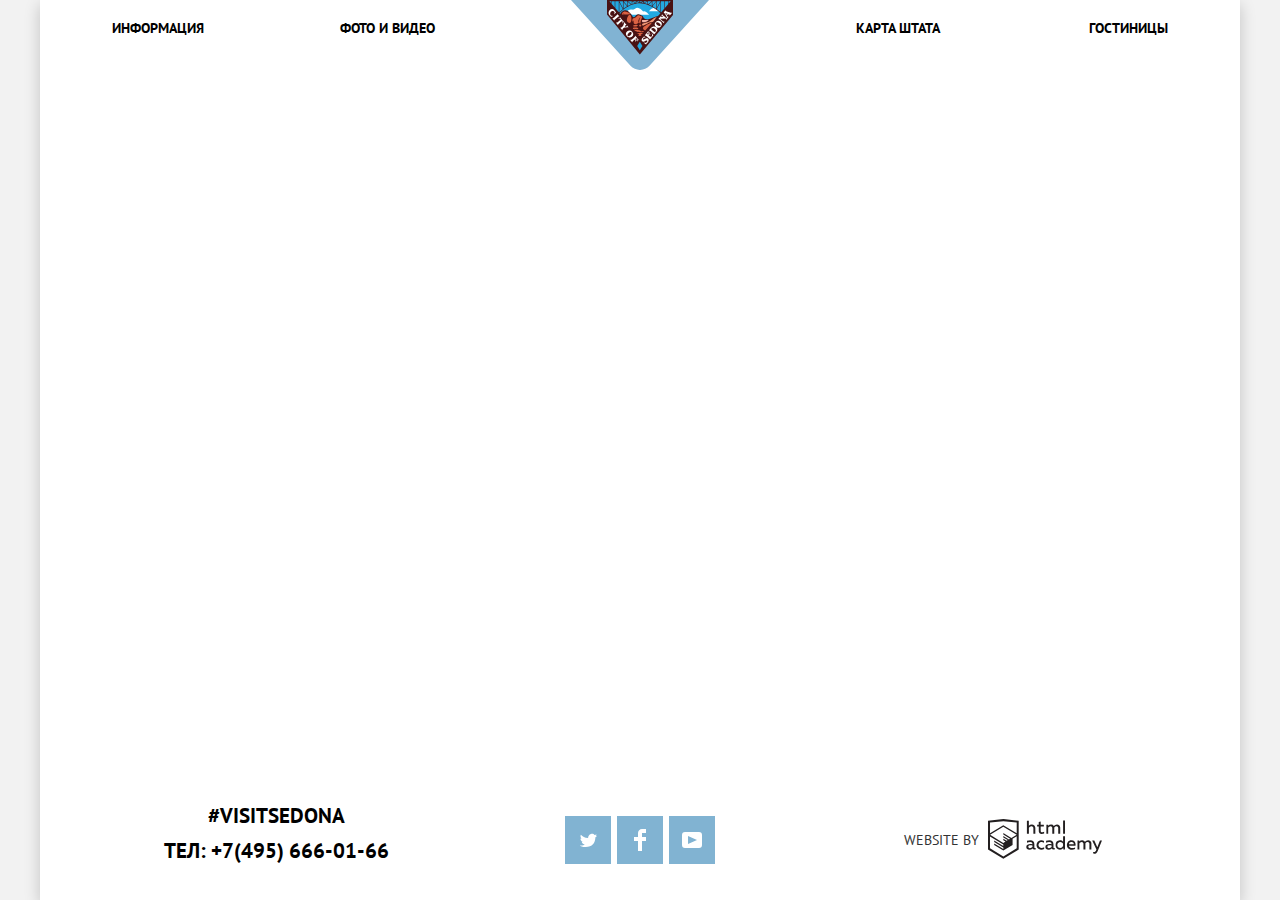
==== commit 9e919dde: "Правки страницы каталога" ====
--- a/blank.html
+++ b/blank.html
@@ -4,7 +4,7 @@
 		<meta charset="UTF-8">
 		<title>HTML Academy: Заглушка Седона</title>
 		<link href="css/normalize.css" rel="stylesheet">
-    	<link href="css/style.css" rel="stylesheet">
+    	<link href="css/style.min.css" rel="stylesheet">
 		<link rel="icon" href="favicon.ico"><!-- 32×32 -->
     	<link rel="icon" href="img/icon/favicon.svg" type="image/svg+xml">
     	<link rel="apple-touch-icon" href="img/icon/apple.png"><!-- 180×180 -->
--- a/css/style.min.css
+++ b/css/style.min.css
@@ -0,0 +1 @@
+@-webkit-keyframes bounce{0%{-webkit-transform:translateY(-86px);transform:translateY(-86px)}70%,to{-webkit-transform:translateY(0);transform:translateY(0)}90%{-webkit-transform:translateY(-5px);transform:translateY(-5px)}}@keyframes bounce{0%{-webkit-transform:translateY(-86px);transform:translateY(-86px)}70%,to{-webkit-transform:translateY(0);transform:translateY(0)}90%{-webkit-transform:translateY(-5px);transform:translateY(-5px)}}@-webkit-keyframes shake{0%,to{-webkit-transform:translateX(0);transform:translateX(0)}10%,30%,50%,70%,90%{-webkit-transform:translateX(-10px);transform:translateX(-10px)}20%,40%,60%,80%{-webkit-transform:translateX(10px);transform:translateX(10px)}}@keyframes shake{0%,to{-webkit-transform:translateX(0);transform:translateX(0)}10%,30%,50%,70%,90%{-webkit-transform:translateX(-10px);transform:translateX(-10px)}20%,40%,60%,80%{-webkit-transform:translateX(10px);transform:translateX(10px)}}@font-face{font-family:"PTSans";src:local("PTSans"),url(../fonts/PTSans.woff2) format("woff2"),url(../fonts/PTSans.woff2) format("woff");font-weight:400;font-style:normal}@font-face{font-family:"PTSans-Bold";src:local("PTSans-Bold"),url(../fonts/PTSans-Bold.woff2) format("woff2"),url(../fonts/PTSans-Bold.woff) format("woff");font-weight:700;font-style:normal}.visually-hidden{position:absolute;width:1px;height:1px;margin:-1px;border:0;padding:0;white-space:nowrap;-webkit-clip-path:inset(100%);clip-path:inset(100%);clip:rect(0 0 0 0);overflow:hidden}:root{--basic-black:#000000;--basic-white:#ffffff;--basic-blue:#81B3D2;--basic-gray:#333333;--basic-gray-catalog:#E5E5E5;--basic-light-gray-catalog:#CACACA;--basic-brown:#766357;--basic-light-gray:#F2F2F2;--basic-pale-gray:#EEEEEE;--basic-gray-toggle:#ababab;--special-gray-catalog:#666666;--special-blue:#669EC0;--special-blue-dark:#5496BD;--special-brown:#604E43;--special-brown-dark:#503E33;--special-light-gray:#BDBBBC;--special-dark-gray:#EBEBEB;--special-shadow-site:rgba(0, 1, 1, 0.2);--special-shadow-form:rgba(0, 1, 1, 0.15);--special-background-footer:rgba(255, 255, 255, 0.9);--special-background-scale:rgb(255, 255, 255, 0.3);--special-button-white:rgb(255, 255, 255, 0.3)}.page-body{width:1200px;margin:0 auto;padding:0;font-family:"PTSans",Arial,sans-serif;font-size:14px;line-height:21px;font-weight:400;color:var(--basic-gray);background-color:var(--basic-white);text-transform:uppercase;min-height:100%;display:-ms-grid;display:grid;-ms-grid-rows:-webkit-min-content 1fr -webkit-min-content;-ms-grid-rows:min-content 1fr min-content;grid-template-rows:-webkit-min-content 1fr -webkit-min-content;grid-template-rows:min-content 1fr min-content;-ms-flex-line-pack:start;align-content:start;-webkit-box-shadow:0 5px 15px var(--special-shadow-site);box-shadow:0 5px 15px var(--special-shadow-site)}.main-subtitle{font-family:"PTSans-Bold";font-weight:700;font-size:21px;line-height:26px;color:var(--basic-black);padding:0;margin:0}.page{height:100%;background-color:var(--basic-light-gray)}.page-catalog{display:-ms-grid;display:grid;-ms-grid-rows:minmax(217px,-webkit-min-content) -webkit-min-content 1fr;-ms-grid-rows:minmax(217px,min-content) min-content 1fr;grid-template-rows:minmax(217px,-webkit-min-content) -webkit-min-content 1fr;grid-template-rows:minmax(217px,min-content) min-content 1fr;-ms-grid-columns:73px 1fr 73px;grid-template-columns:73px 1fr 73px;-ms-flex-line-pack:start;align-content:start}.page-catalog>:nth-child(1){-ms-grid-row:1;-ms-grid-column:1}.page-catalog>:nth-child(2){-ms-grid-row:1;-ms-grid-column:2}.page-catalog>:nth-child(3){-ms-grid-row:1;-ms-grid-column:3}.page-catalog>:nth-child(4){-ms-grid-row:2;-ms-grid-column:1}.page-catalog>:nth-child(5){-ms-grid-row:2;-ms-grid-column:2}.page-catalog>:nth-child(6){-ms-grid-row:2;-ms-grid-column:3}.page-catalog>:nth-child(7){-ms-grid-row:3;-ms-grid-column:1}.page-catalog>:nth-child(8){-ms-grid-row:3;-ms-grid-column:2}.page-catalog>:nth-child(9){-ms-grid-row:3;-ms-grid-column:3}.page-catalog .filters{grid-column:1/-1}.page-catalog .sorting{grid-column:2/-2}.page-catalog .hotel{grid-column:1/-1}.filter{display:-ms-grid;display:grid;-ms-grid-columns:1fr 1fr auto;grid-template-columns:1fr 1fr auto}.main-navigation{font-family:"PTSans-Bold";font-weight:700;font-size:14px;line-height:26px;color:var(--basic-black);display:-webkit-box;display:-ms-flexbox;display:flex;-webkit-box-orient:vertical;-webkit-box-direction:normal;-ms-flex-direction:column;flex-direction:column;-webkit-box-align:center;-ms-flex-align:center;align-items:center}.main-header-logo{position:absolute}.site-navigation{margin:0;padding:15px 72px;list-style:none;display:-webkit-box;display:-ms-flexbox;display:flex;-ms-flex-wrap:wrap;flex-wrap:wrap}.site-navigation li:nth-child(4n+1){width:228px;text-align:left}.site-navigation li:nth-child(4n+2){width:228px;text-align:left;margin-right:144px}.site-navigation li:nth-child(4n+3),.site-navigation li:nth-child(4n+4){width:228px;text-align:right}.site-navigation a{color:var(--basic-black);text-decoration:none}.site-navigation a:hover{color:var(--basic-blue)}.site-navigation a:focus{color:var(--basic-black);opacity:.3}.site-navigation a:active,.site-navigation-current a{color:var(--basic-brown)}.welcome{background-color:var(--basic-blue);background-image:url(../img/welcome_shape.svg),url(../img/bg_index.jpg);background-repeat:no-repeat,no-repeat;text-align:center;background-position:bottom,center;max-width:100%;height:508px}.welcome-image{margin-top:78px}.description-city{text-align:center;margin:0 auto;padding-top:42px;padding-bottom:52px}.description-city-text{line-height:26px;margin:44px 0 0}.features-list{display:-ms-grid;display:grid;-ms-grid-rows:-webkit-min-content minmax(330px,1fr) -webkit-min-content -webkit-min-content;-ms-grid-rows:min-content minmax(330px,1fr) min-content min-content;grid-template-rows:-webkit-min-content minmax(330px,1fr) -webkit-min-content -webkit-min-content;grid-template-rows:min-content minmax(330px,1fr) min-content min-content;list-style:none;margin:0;padding:0}.feature-items-row-1,.feature-items-row-2,.feature-items-row-3,.feature-items-row-4{display:-ms-grid;display:grid;-ms-grid-columns:1fr 1fr 1fr;grid-template-columns:1fr 1fr 1fr}.feature-items-row-1 img{-ms-grid-column:2;-ms-grid-column-span:2;grid-column:2/4}.feature-items-row-3 div{-ms-grid-column:3;-ms-grid-column-span:1;grid-column:3/4}.feature-items-row-3 img{-ms-grid-column:1;-ms-grid-column-span:2;grid-column:1/3;-ms-grid-row:1;-ms-grid-row-span:1;grid-row:1/2}.feature-items-content{background-color:var(--basic-blue);color:var(--basic-white);text-align:center;padding-top:47px}.feature-items-list-color{background-color:var(--basic-pale-gray);padding-top:47px}.feature-items-content-title{font-family:"PTSans-Bold";font-weight:700;font-size:21px;color:var(--basic-white);text-align:center;margin:0}.feature-items-content-text{margin:0;padding:0}.feature-items-content-number{display:block;margin-top:26px;margin-bottom:25px}.feature-items-list{list-style:none;margin:0;padding:0}.feature-items-list-item{text-align:center;position:relative}.feature-items-list-item p{padding-bottom:39px;margin-top:25px}.feature-items-list-title,.feature-items-list-title-icons{font-family:"PTSans-Bold";font-weight:700;font-size:21px;color:var(--basic-black)}.feature-items-list-title-icons{margin-top:160px;margin-bottom:0}.feature-items-list-title{margin:0}.feature-items-img{max-width:100%;height:100%;-o-object-fit:cover;object-fit:cover}.feature-icon-feature:before,.feature-icon-food:before,.feature-icon-shelter:before{content:"";position:absolute;background-image:url(../img/icon/house.svg);background-repeat:no-repeat;background-position:0 0;left:162px;top:62px;width:75px;height:72px}.feature-icon-feature:before,.feature-icon-food:before{background-image:url(../img/icon/burger.svg);top:63px;height:70px}.feature-icon-feature:before{background-image:url(../img/icon/present.svg);left:168px;top:57px;width:64px;height:77px}.search{margin:0 auto;text-align:center;line-height:27px}.search-title{font-family:"PTSans-Bold";font-weight:700;font-size:30px;color:var(--basic-black);margin-top:54px;margin-bottom:30px}.search-text{margin-top:0;margin-bottom:40px}.search-form{width:568px;padding-top:55px;padding-bottom:55px;display:-webkit-box;display:-ms-flexbox;display:flex;-ms-flex-wrap:wrap;flex-wrap:wrap;-webkit-box-pack:center;-ms-flex-pack:center;justify-content:center;background-color:var(--basic-white);-webkit-box-shadow:0 7px 15px var(--special-shadow-form);box-shadow:0 7px 15px var(--special-shadow-form);position:absolute;z-index:2;left:50%;margin:0 auto 0 -284px;-webkit-animation:bounce .5s;animation:bounce .5s}.search-form-none{display:none}.search-form-error{-webkit-animation:shake .6s;animation:shake .6s}.search-item{font-family:"PTSans-Bold";font-weight:700;font-size:14px;line-height:26px;color:var(--basic-black);text-align:left;margin:0;padding-bottom:29px;width:458px;height:38px;position:relative;display:-webkit-box;display:-ms-flexbox;display:flex;-webkit-box-pack:start;-ms-flex-pack:start;justify-content:flex-start;-webkit-box-align:center;-ms-flex-align:center;align-items:center}.calendar-in,.calendar-out{position:absolute;right:9px;top:7px;border:0;outline:0}.calendar-out{top:6px}.calendar-in:focus path,.calendar-in:hover path{fill:var(--basic-black)}.calendar-in:active path{fill:var(--basic-blue)}.calendar-out:focus path,.calendar-out:hover path{fill:var(--basic-black)}.calendar-out:active path{fill:var(--basic-blue)}.search-input-date-in,.search-input-date-out{background-color:var(--basic-light-gray);outline:0;border:0;height:38px;padding-left:12px;padding-right:40px;margin-left:12px;width:294px;position:absolute;right:0;text-transform:uppercase}.search-input-date-in:hover,.search-input-date-out:hover{background-color:var(--special-dark-gray)}.search-input-date-in:focus,.search-input-date-out:focus{background:var(--basic-white);outline:2px solid var(--basic-gray-catalog);outline-offset:-2px}.search-input-adults::-webkit-input-placeholder,.search-input-date-in::-webkit-input-placeholder,.search-input-date-out::-webkit-input-placeholder,.search-input-kids::-webkit-input-placeholder{color:var(--basic-black);opacity:1}.search-input-adults::-moz-placeholder,.search-input-date-in::-moz-placeholder,.search-input-date-out::-moz-placeholder,.search-input-kids::-moz-placeholder{color:var(--basic-black);opacity:1}.search-input-adults:-ms-input-placeholder,.search-input-date-in:-ms-input-placeholder,.search-input-date-out:-ms-input-placeholder,.search-input-kids:-ms-input-placeholder{color:var(--basic-black);opacity:1}.search-input-adults::-ms-input-placeholder,.search-input-date-in::-ms-input-placeholder,.search-input-date-out::-ms-input-placeholder,.search-input-kids::-ms-input-placeholder{color:var(--basic-black);opacity:1}.search-input-adults::placeholder,.search-input-date-in::placeholder,.search-input-date-out::placeholder,.search-input-kids::placeholder{color:var(--basic-black);opacity:1}.search-items-adults,.search-items-kids{display:inline-block;position:relative}.form-adults-icon-minus,.form-adults-icon-plus{position:absolute;left:125px;top:-2px;border:0;outline:0}.form-adults-icon-plus{left:201px;top:-6px}.form-kids-icon-minus,.form-kids-icon-plus{position:absolute;left:358px;top:-2px;border:0;outline:0}.form-kids-icon-plus{left:434px;top:-6px}.form-adults-icon-minus:focus path,.form-adults-icon-minus:hover path{fill:var(--basic-black)}.form-adults-icon-minus:active path{fill:var(--basic-blue)}.form-adults-icon-plus:focus path,.form-adults-icon-plus:hover path{fill:var(--basic-black)}.form-adults-icon-plus:active path{fill:var(--basic-blue)}.form-kids-icon-minus:focus path,.form-kids-icon-minus:hover path{fill:var(--basic-black)}.form-kids-icon-minus:active path{fill:var(--basic-blue)}.form-kids-icon-plus:focus path,.form-kids-icon-plus:hover path{fill:var(--basic-black)}.copyright-logo:hover path,.form-kids-icon-plus:active path{fill:var(--basic-blue)}.search-input-adults,.search-input-kids{background-color:var(--basic-light-gray);outline:0;border:0;height:38px;width:54px;text-align:center;position:absolute;left:112px;top:-20px;padding-left:30px;padding-right:30px}.search-input-kids{left:344px}.search-input-adults:focus,.search-input-kids:focus{background:var(--basic-white);outline:2px solid var(--basic-gray-catalog);outline-offset:-2px}.search-item label{display:inline-block;vertical-align:middle}.search-label-adults,.search-label-kids{position:absolute;left:280px;top:-15px}.search-label-adults{left:0}.map{width:1199px;height:594px;position:relative}.map-img{max-width:100%;height:auto;display:block}.map-image-wrap{position:absolute;top:0;left:0;z-index:0}.google-map{position:relative;width:100%;height:594px;border:0;z-index:1}.main-footer{display:-ms-grid;display:grid;-ms-grid-columns:73px 327px 1fr 327px 73px;grid-template-columns:73px 327px 1fr 327px 73px;height:120px;background:var(--special-background-footer)}.main-footer-index{margin-top:-120px;position:relative;z-index:2}.footer-contacts{-ms-grid-column:2;-ms-grid-column-span:1;grid-column:2/3;text-align:center;margin:23px 0 0;padding:0}.footer-social{-ms-grid-column:3;-ms-grid-column-span:1;grid-column:3/4;margin:36px 0 0;-ms-grid-column-align:center;justify-self:center}.footer-copyright{-ms-grid-column:4;-ms-grid-column-span:1;grid-column:4/5;text-align:center;margin-top:38px}.footer-social-list{list-style:none;padding:0;margin:0;text-align:center;width:150px;display:-webkit-box;display:-ms-flexbox;display:flex;-ms-flex-wrap:wrap;flex-wrap:wrap;-webkit-box-pack:justify;-ms-flex-pack:justify;justify-content:space-between}.contacts-subtitle,.footer-phone{font-family:"PTSans-Bold";font-weight:700;font-size:21px;line-height:26px;color:var(--basic-black);margin:0}.contacts-subtitle{display:block;padding-bottom:9px}.footer-phone{padding:0;text-decoration:none}.footer-copyright-text{display:inline-block;margin-right:5px;padding-bottom:30px;vertical-align:middle}.copyright-logo:focus path{fill:var(--special-light-gray)}.filters{background-color:var(--basic-blue);background-image:url(../img/bg_catalog.jpg);background-size:cover}.filter{position:relative}.filter-title-checkbox,.filter-title-cost{font-family:"PTSans-Bold";font-weight:700;font-size:16px;line-height:21px;color:var(--basic-white);margin-bottom:26px}.filter-title-cost{margin-bottom:7px}.filter-checkbox-infrastructure{border:0;margin:25px 0 0;padding:0 0 0 72px}.filter-checkbox-shelter{border:0;margin:25px 0 0 -72px;padding:0}.filter-cost{border:0;margin:25px 61px 0 0}.filter-list{color:var(--basic-white);padding:0;margin:0}.filter-option{padding-bottom:25px;margin:0;list-style:none;line-height:21px}.filter-option label{position:relative;display:block;cursor:pointer;-webkit-user-select:none;-moz-user-select:none;-ms-user-select:none;user-select:none;padding-left:41px}.filter-checkbox-item+label::before{content:"";position:absolute;background-image:url(../img/icon/checkbox-off.svg);background-repeat:no-repeat;background-position:0 0;left:0;top:0;width:23px;height:23px}.filter-checkbox-item:checked+label::before{content:"";position:absolute;background-image:url(../img/icon/checkbox-on.svg);background-repeat:no-repeat;background-position:0 0;left:0;top:0;width:27px;height:23px}.filter-checkbox-item:disabled+label::before{content:"";position:absolute;background-image:url(../img/icon/checkbox-off-dis.svg);background-repeat:no-repeat;background-position:0 0;left:0;top:0;width:23px;height:23px}.filter-checkbox-item:checked:disabled+label::before{content:"";position:absolute;background-image:url(../img/icon/checkbox-on-dis.svg);background-repeat:no-repeat;background-position:0 0;left:0;top:0;width:27px;height:23px}.filter-checkbox-item:focus+label::before{border:1px solid var(--basic-white)}.price-controls{width:315px;height:33px;border:2px solid var(--basic-white);border-radius:2px;display:-webkit-box;display:-ms-flexbox;display:flex;-ms-flex-pack:distribute;justify-content:space-around;-webkit-box-align:center;-ms-flex-align:center;align-items:center}.range-controls,.range-filter{position:relative}.price-controls::before{content:"";position:absolute;width:2px;height:22px;background-color:var(--basic-white)}.range-controls{height:55px;padding-top:20px}.range-controls .scale{height:2px;background:var(--special-background-scale)}.range-controls .bar{width:80%;height:2px;background:var(--basic-white)}.range-controls .toggle{position:absolute;top:10px;left:0;width:4px;height:4px;padding:0;border:8px solid var(--basic-white);background-color:var(--basic-gray-toggle);border-radius:50%;-webkit-box-shadow:0 2px 1px 0 var(--basic-gray-toggle);box-shadow:0 2px 1px 0 var(--basic-gray-toggle);cursor:pointer}.range-controls .toggle:hover{border:10px solid var(--basic-white)}.range-controls .toggle-min{left:0}.range-controls .toggle-max{left:253px}.max-price,.min-price{display:-webkit-box;display:-ms-flexbox;display:flex;color:var(--basic-white);text-align:center;margin-left:14px;margin-top:-2px}.min-price{margin-left:35px}.filter-cost-text-from,.filter-cost-text-to{text-align:left;background:0 0;border:0;color:var(--basic-white);margin-left:2px;width:50px}.sorting{height:86px;display:-webkit-box;display:-ms-flexbox;display:flex;-ms-flex-wrap:wrap;flex-wrap:wrap;-webkit-box-pack:start;-ms-flex-pack:start;justify-content:flex-start;-webkit-box-align:center;-ms-flex-align:center;align-items:center;position:relative}.sorting-subtitle,.sorting-text{color:var(--basic-black);margin:0}.sorting-subtitle{font-family:"PTSans-Bold";font-weight:700;font-size:21px;line-height:26px;padding-right:46px}.sorting-text{font-size:12px;line-height:18px;padding-right:40px;padding-bottom:6px}.sorting-list{list-style:none;text-decoration:none;display:-webkit-box;display:-ms-flexbox;display:flex;-ms-flex-wrap:wrap;flex-wrap:wrap;margin:0;padding:0 0 5px}.sorting-list-item{margin:0;padding-right:32px}.sorting-list-item a,.sorting-list-item a:hover{border-bottom:1px dashed;border-color:var(--basic-blue)}.sorting-list-item a{font-size:12px;line-height:18px;color:var(--basic-black);text-decoration:none;opacity:30%}.sorting-list-item a:hover{color:var(--basic-blue);opacity:100%}.sorting-list-item a:focus{color:var(--basic-blue);border-bottom:none;opacity:100%}.sorting-list-item a:active{color:var(--basic-black);border-bottom:none;opacity:100%}.sorting-list-item-current a{color:var(--basic-blue);opacity:100%;border:0}.sorting-arrow-down a,.sorting-arrow-up a{position:absolute;bottom:36px;border-left:5.5px solid transparent;border-right:5.5px solid transparent}.sorting-arrow-up a{padding:0;right:23px;border-bottom:10px solid var(--basic-light-gray-catalog)}.sorting-arrow-down a{right:0;border-top:10px solid var(--basic-light-gray-catalog)}.sorting-arrow-up a:hover{border-bottom:10px solid var(--basic-black)}.sorting-arrow-down a:hover{border-top:10px solid var(--basic-black)}.sorting-arrow-up a:focus{border-bottom:10px solid var(--basic-blue)}.sorting-arrow-down a:focus{border-top:10px solid var(--basic-blue)}.sorting-arrow-down a:active,.sorting-arrow-down-current a{border-top:10px solid var(--basic-blue)}.sorting-arrow-up a:active{border-bottom:10px solid var(--basic-blue)}.hotel-list{display:-webkit-box;display:-ms-flexbox;display:flex;-webkit-box-orient:vertical;-webkit-box-direction:normal;-ms-flex-direction:column;flex-direction:column;list-style:none;padding:0;margin:0}.hotel-list-items{padding:29px 73px;border-top:1px solid var(--basic-gray-catalog)}.hotel-list-items:last-child{border-bottom:1px solid var(--basic-gray-catalog)}.hotel-list-item{width:100%;border-collapse:collapse}.hotel-item-name{padding-top:2px;vertical-align:top}.hotel-img{width:135px;padding-right:29px}.hotel-img img{vertical-align:middle}.hotel-list-text{margin-top:-1px;width:110px;height:34px;vertical-align:top}.hotel-rating{width:108px;height:27px;vertical-align:middle;text-align:center;padding:0;margin:0;background-color:var(--basic-light-gray);color:var(--special-gray-catalog)}.hotel-star-items{text-align:right;margin-right:-3px;margin-top:-3px}.hotel-list-reserve{vertical-align:middle}.hotel-item-title,.hotel-list-text-cost{vertical-align:top;padding:0}.hotel-item-title{font-family:"PTSans-Bold";font-weight:700;font-size:21px;line-height:12px;color:var(--basic-black);margin:0;text-decoration:none}.hotel-item-title:hover{color:var(--basic-blue)}.hotel-item-title:focus{opacity:30%}.button{font-family:"PTSans-Bold";font-weight:700;text-align:center;text-decoration:none;vertical-align:middle;border:0;outline:0;text-transform:uppercase}.button-search{display:inline-block;vertical-align:center;text-align:center;color:var(--basic-white);background-color:var(--basic-brown);font-size:21px;line-height:86px;width:568px;height:86px}.button-search:hover{background-color:var(--special-brown)}.button-search:focus{background-color:var(--special-brown-dark);color:var(--special-button-white)}.button-find{color:var(--basic-white);background-color:var(--basic-blue);font-size:21px;line-height:26px;width:458px;height:58px;padding:0;margin-top:26px}.button-find:hover{background-color:var(--special-blue)}.button-find:focus{background-color:var(--special-blue-dark);color:var(--special-button-white)}.social-button{display:-webkit-box;display:-ms-flexbox;display:flex;-webkit-box-align:center;-ms-flex-align:center;align-items:center;-webkit-box-pack:center;-ms-flex-pack:center;justify-content:center;color:var(--basic-white);background-color:var(--basic-blue);text-decoration:none;width:46px;height:48px}.social-button:hover{background-color:var(--special-blue)}.social-button:focus{background-color:var(--special-blue-dark)}.social-button:focus img{opacity:.3}.buttom-filter{background-color:Transparent;border:2px solid;color:var(--basic-white);font-size:14px;line-height:21px;height:36px;width:137px;text-transform:uppercase;position:absolute;top:149px;right:168px}.buttom-filter:hover{background-color:var(--basic-white);color:var(--basic-black);border:0}.button-detail{display:inline-block;vertical-align:middle;padding:3px 17px;margin-left:-1px;margin-right:2px;color:var(--basic-white);background-color:var(--basic-blue)}.button-detail:hover{background-color:var(--special-blue)}.button-detail:focus{background-color:var(--special-blue-dark);color:var(--special-button-white)}.button-reserve{display:inline-block;vertical-align:middle;padding:3px 17px;color:var(--basic-white);background-color:var(--basic-brown)}.button-reserve:hover{background-color:var(--special-brown)}.button-reserve:focus{background-color:var(--special-brown-dark);color:var(--special-button-white)}